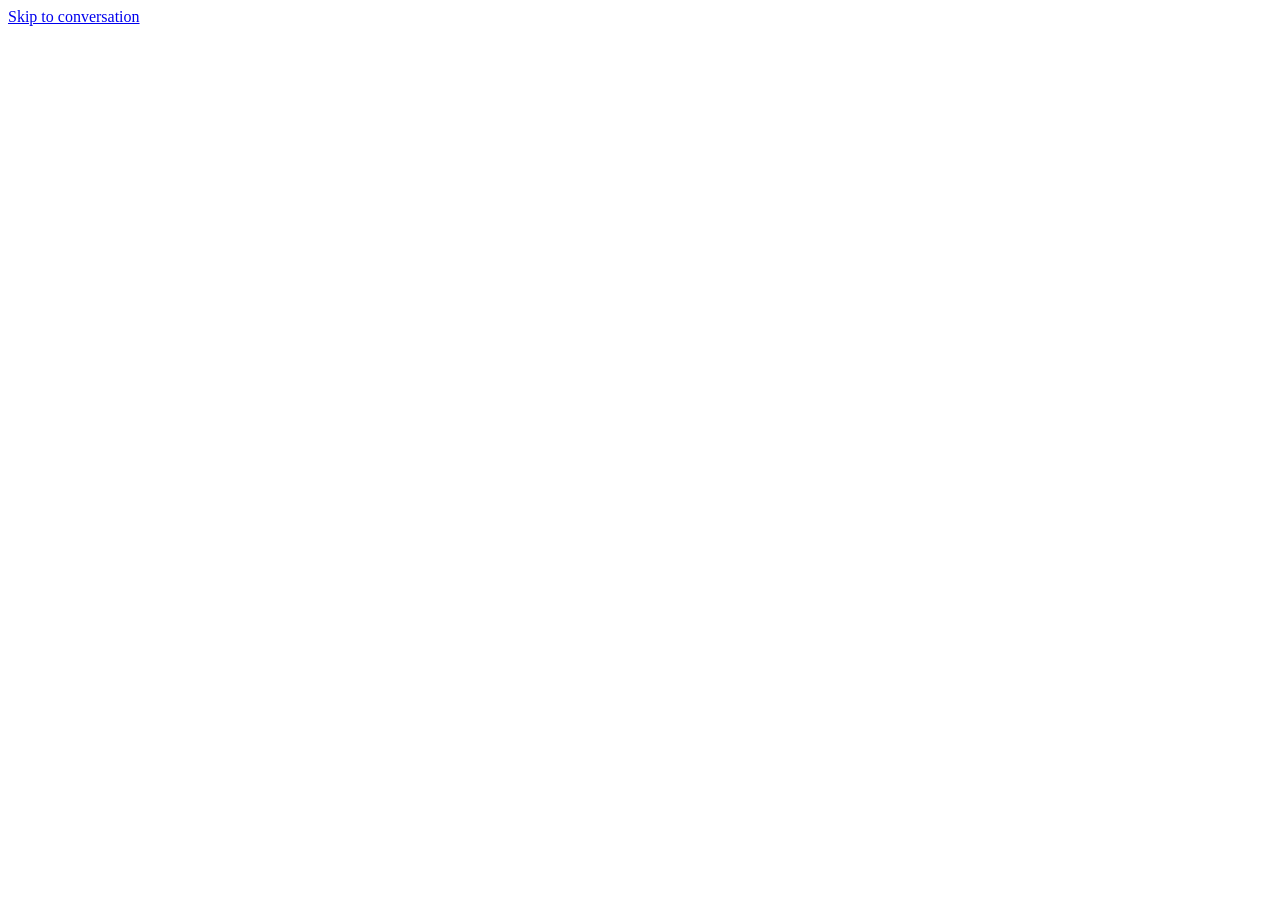
==== outputs/relay/index.html @ ac0ee779 "Each project can have its own Chief: it plans the group's work, checks its results and handles its a" ====
<!doctype html>
<html lang="en">
  <head>
    <meta charset="UTF-8" />
    <meta name="viewport" content="width=device-width, initial-scale=1.0" />
    <meta name="theme-color" content="#fbfbfc" />
    <meta name="description" content="Buddy — simple conversations with your personal AI team." />
    <title>Buddy · Chats</title>
    <link rel="icon" type="image/svg+xml" href="assets/buddy-logo.svg" />
    <script>try{var a=localStorage.getItem('buddy.appearance');document.documentElement.dataset.theme=a==='dark'||a==='system'&&matchMedia('(prefers-color-scheme: dark)').matches?'dark':'light';}catch(e){}</script>
    <link rel="stylesheet" href="styles.css" />
    <link rel="stylesheet" href="agent-config.css" />
    <link rel="stylesheet" href="buddy-brand.css" />
    <script src="buddy-brands.js" defer></script>
    <script src="agent-team.js" defer></script>
    <link rel="stylesheet" href="buddy-chat.css" />
    <script src="buddy-chat.js" defer></script>
    <link rel="stylesheet" href="buddy-mentions.css" />
    <script src="buddy-mentions.js" defer></script>
    <script src="vendor/marked.umd.js" defer></script>
    <script src="vendor/purify.min.js" defer></script>
    <script src="buddy-markdown.js" defer></script>
    <script src="buddy-documents.js" defer></script>
    <script src="buddy-files.js" defer></script>
    <link rel="stylesheet" href="buddy-onboarding.css" />
    <link rel="stylesheet" href="buddy-agent-setup.css" />
    <script src="buddy-agent-setup.js" defer></script>
    <script src="buddy-onboarding.js" defer></script>
    <script src="buddy-proposals.js" defer></script>
    <link rel="stylesheet" href="buddy-actions.css" />
    <script src="buddy-actions.js" defer></script>
    <script src="buddy-figures.js" defer></script>
    <script src="buddy-field-play.js" defer></script>
    <script src="buddy-figure-modes.js" defer></script>
    <script src="buddy-theme.js" defer></script>
    <script src="app.js" defer></script>
    <link rel="stylesheet" href="buddy-connections.css" />
    <script src="buddy-connections.js" defer></script>
    <link rel="stylesheet" href="buddy-files.css" />
    <script src="buddy-computer.js" defer></script>
    <link rel="stylesheet" href="buddy-worker.css" />
    <script src="buddy-worker.js" defer></script>
    <link rel="stylesheet" href="buddy-signin.css" />
    <script src="buddy-signin.js" defer></script>
    <link rel="stylesheet" href="buddy-folder-access.css" />
    <script src="buddy-folder-access.js" defer></script>
    <script src="buddy-website-signins.js" defer></script>
    <script src="buddy-services.js" defer></script>
    <script src="buddy-plan.js" defer></script>
    <script src="buddy-drop-events.js" defer></script>
    <script src="buddy-file-links.js" defer></script>
    <link rel="stylesheet" href="buddy-providers.css" />
    <script src="buddy-providers.js" defer></script>
    <link rel="stylesheet" href="buddy-brands.css" />
    <link rel="stylesheet" href="buddy-models.css" />
    <script src="buddy-models.js" defer></script>
    <link rel="stylesheet" href="buddy-team-monitor.css" />
    <link rel="stylesheet" href="buddy-agent-messages.css" />
    <script src="buddy-agent-messages.js" defer></script>
    <script src="buddy-team-chat.js" defer></script>
    <script src="buddy-project-chief.js" defer></script>
    <link rel="stylesheet" href="buddy-activity.css" />
    <script src="buddy-activity.js" defer></script>
    <script src="buddy-chat-open.js" defer></script>
    <script src="buddy-sidebar-motion.js" defer></script>
    <script src="buddy-drawer-motion.js" defer></script>
    <script src="buddy-project-dock.js" defer></script>
    <script src="buddy-team-monitor.js" defer></script>
    <link rel="stylesheet" href="buddy-team-builder.css" />
    <script src="buddy-team-builder.js" defer></script>
    <link rel="stylesheet" href="buddy-agent-changes.css" />
    <script src="buddy-agent-changes.js" defer></script>
    <link rel="stylesheet" href="buddy-workspace.css" />
    <link rel="stylesheet" href="buddy-plan.css" />
    <script src="buddy-workspace.js" defer></script>
    <link rel="stylesheet" href="buddy-theme.css" />
    <link rel="stylesheet" href="buddy-sidebar-motion.css" />
    <link rel="stylesheet" href="buddy-field-play.css" />
    <link rel="stylesheet" href="buddy-drawer-motion.css" />
    <link rel="stylesheet" href="buddy-project-dock.css" />
    <link rel="stylesheet" href="buddy-window.css" />
  </head>
  <body>
    <a class="skip-link" href="#main">Skip to conversation</a>
    <div id="app"></div>
    <div id="modal-root"></div>
    <div id="onboarding-root"></div>
    <div id="toast" class="toast" role="status" aria-live="polite"></div>
  </body>
</html>
---- outputs/relay/buddy-activity.css ----
.activity-nav{position:relative}.activity-nav>[data-activity-count]{position:absolute;top:0;right:-1px;min-width:15px;height:15px;padding:0 3px;display:grid;place-items:center;border-radius:10px;background:var(--ink);color:var(--on-ink);font-size:9px;font-weight:600}.activity-nav>[data-activity-count].has-needs{background:var(--warn)}.activity-nav>[hidden]{display:none}.chat-activity-badge{display:inline-flex;flex-shrink:0}.activity-dot{display:inline-grid;place-items:center;min-width:16px;height:16px;border-radius:9px;font-size:9px;color:var(--on-ink);padding:0 4px}.activity-dot.needs{background:var(--warn)}.activity-dot.finished{background:var(--ink)}.activity-dot .icon{width:11px;height:11px}.hidden-agents{margin-top:12px;border-top:1px solid var(--line);padding-top:8px}.hidden-agents>summary{display:flex;align-items:center;gap:7px;cursor:pointer;list-style:none;padding:11px 13px;font-size:12px;color:var(--text2)}.hidden-agents>summary::-webkit-details-marker{display:none}.hidden-agents>summary>.icon{margin-left:auto;width:14px;height:14px}.hidden-agents[open]>summary>.icon{transform:rotate(180deg)}[data-hidden-attention]{font-size:10px;color:var(--warn);margin-left:auto}.hidden-agents .chat-row{opacity:.85}.hidden-agents .chat-row.selected{opacity:1}.activity-tabs{display:flex;gap:8px;border-bottom:1px solid var(--line);margin-bottom:15px;padding-bottom:12px}.activity-tabs button{flex:1;text-align:center;padding:10px 8px;border-radius:9px;font-size:12px;color:var(--text2)}.activity-tabs button[aria-selected=true]{background:var(--soft);color:var(--text1)}.activity-tabs span{font-size:10px;margin-left:4px}.activity-item{display:flex;align-items:flex-start;width:100%;gap:10px;text-align:left;border-bottom:1px solid var(--line);padding:15px 3px}.activity-item>span:first-child{width:30px;flex-shrink:0}.activity-item .avatar,.activity-item .group-avatar{width:28px;height:28px}.activity-item>span:nth-child(2){flex:1;min-width:0}.activity-item strong{display:block;overflow-wrap:anywhere;font-size:13px;font-weight:500;line-height:1.5}.activity-item.unread strong{font-weight:650}.activity-item small{display:block;font-size:10px;color:var(--text2);margin-top:4px;line-height:1.5}.activity-item>.icon{width:14px;height:14px;margin-top:6px;flex-shrink:0;color:var(--text3)}.activity-caption{display:inline-block;font-size:10px;margin-top:7px}.activity-caption.needs{color:var(--warn)}.activity-caption.finished{color:var(--ok)}.activity-item:hover{background:var(--bg)}.activity-read-all{display:block;margin:0 0 8px auto}

.team-chat-assignment{margin:14px 0;color:var(--text2);font-size:11px}.team-chat-assignment summary{display:flex;align-items:center;gap:7px;cursor:pointer;list-style:none}.team-chat-assignment summary::-webkit-details-marker{display:none}.team-chat-assignment .avatar{width:24px;height:24px}.team-chat-assignment time{font-size:10px;margin-left:auto}.team-chat-assignment .reply-markdown{padding:10px 0 0 31px;font-size:12px}.team-chat-author{display:flex;gap:7px;align-items:baseline;flex-wrap:wrap;margin-bottom:7px;font-size:12px}.team-chat-author span{font-size:10px;color:var(--text2)}.team-chat-contribution .reply-markdown{font-size:13px;line-height:1.6}.team-chat-contribution .reply-markdown>:first-child{margin-top:0}.team-chat-contribution .bot-bubble{background:var(--soft)}.team-chat-contribution.is-error .bot-bubble{border:1px solid var(--warn-line)}.team-chat-contribution time{display:block;font-size:10px;color:var(--text2);margin-top:8px}

.activity-entry{border-bottom:1px solid var(--line);padding:5px 0 13px}.activity-entry>.activity-item{border:0;padding-bottom:7px}.activity-description{display:block;margin-top:6px;font-size:12px;line-height:1.6;color:var(--text1);overflow-wrap:anywhere}.activity-entry-footer{display:flex;align-items:center;justify-content:space-between;gap:10px;padding:0 3px 0 43px;font-size:10px;color:var(--text2)}.activity-entry-footer button{font-size:11px;padding:6px 0}.activity-toolbar{margin-bottom:10px}.activity-toolbar p{font-size:11px;line-height:1.6;color:var(--text2);margin:0 0 9px}.activity-toolbar>button{display:block;margin-left:auto}

.activity-entry-actions,.activity-toolbar-actions{display:inline-flex;gap:14px;flex-wrap:wrap}

/* Nothing needs the person, but finished work is unread: a dot, no number. */
.activity-nav>[data-activity-count].only-finished{min-width:8px;width:8px;height:8px;padding:0;top:4px;right:3px}
.team-chat-agent-message .bot-bubble{background:transparent;border:1px solid var(--line)}.team-chat-agent-message.is-sent-back .bot-bubble{border-color:var(--warn-line)}.team-chat-more summary{cursor:pointer;font-size:11px;color:var(--text2);margin-top:4px}
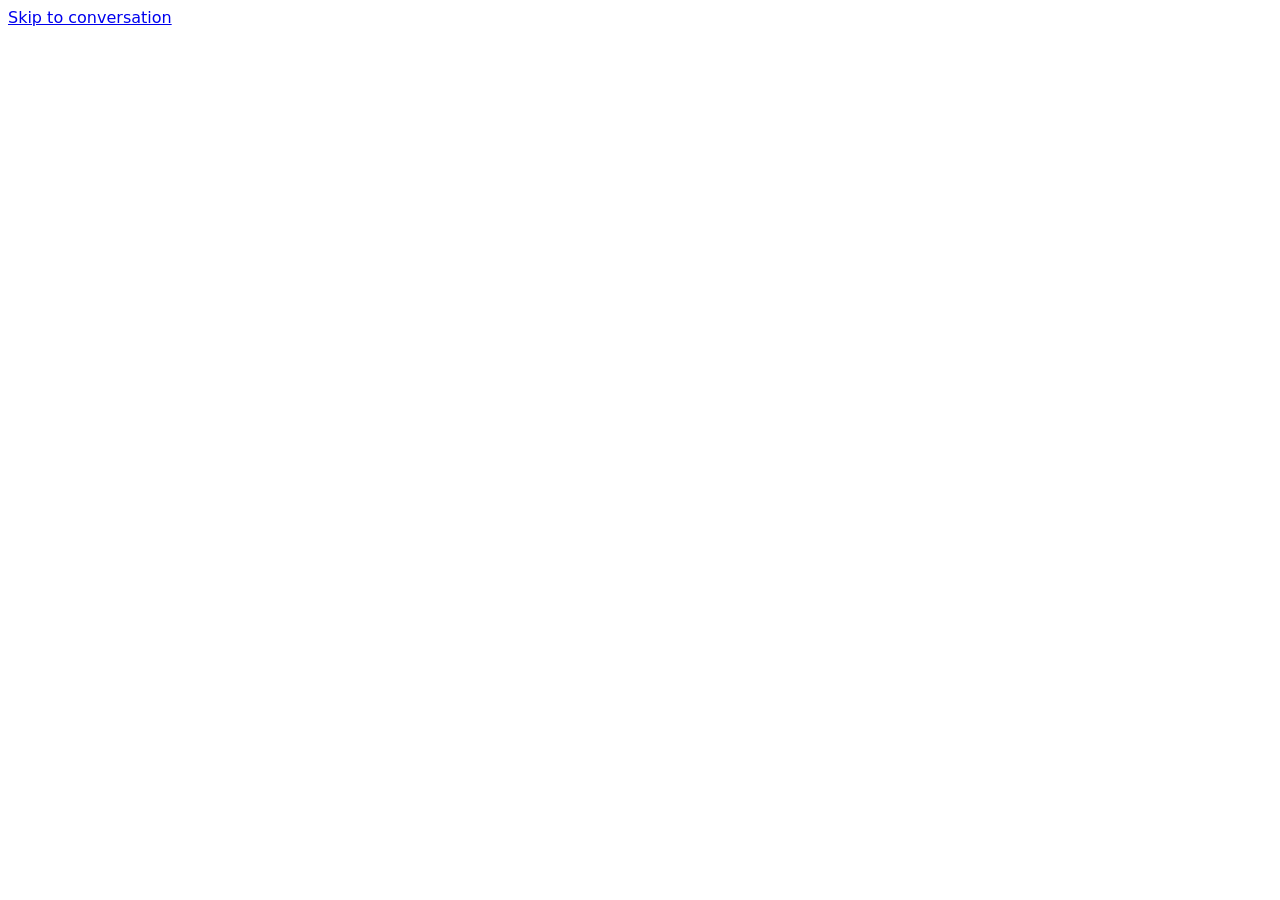
==== commit c4403b2c: "Light mode is white with neutral greys instead of shades of off-white The user chose "All white" on " ====
--- a/outputs/relay/index.html
+++ b/outputs/relay/index.html
@@ -3,7 +3,7 @@
   <head>
     <meta charset="UTF-8" />
     <meta name="viewport" content="width=device-width, initial-scale=1.0" />
-    <meta name="theme-color" content="#fbfbfc" />
+    <meta name="theme-color" content="#ffffff" />
     <meta name="description" content="Buddy — simple conversations with your personal AI team." />
     <title>Buddy · Chats</title>
     <link rel="icon" type="image/svg+xml" href="assets/buddy-logo.svg" />
@@ -79,6 +79,7 @@
     <link rel="stylesheet" href="buddy-drawer-motion.css" />
     <link rel="stylesheet" href="buddy-project-dock.css" />
     <link rel="stylesheet" href="buddy-window.css" />
+    <link rel="stylesheet" href="buddy-look.css" />
   </head>
   <body>
     <a class="skip-link" href="#main">Skip to conversation</a>
--- a/outputs/relay/buddy-plan.css
+++ b/outputs/relay/buddy-plan.css
@@ -0,0 +1,139 @@
+/* The plan strip above the composer, and the "not picked up yet" line in Notifications. Colours come from the theme tokens, so light and dark match. */
+.plan-strip{margin:0 0 10px;border:1px solid var(--line);border-radius:var(--radius-row,14px);background:var(--card);color:var(--text);font-size:13px;overflow:hidden}
+.plan-strip-head{display:flex;align-items:center;gap:10px;width:100%;min-height:40px;margin:0;padding:9px 12px 9px 14px;border:0;background:transparent;color:inherit;text-align:left;font:inherit}
+.plan-strip-head:hover{background:var(--soft)}
+.plan-strip-head:focus-visible{outline:2px solid var(--line-strong);outline-offset:-2px}
+.plan-banner{flex:1;min-width:0;line-height:1.4;font-weight:500;color:var(--text);overflow-wrap:anywhere;display:-webkit-box;-webkit-box-orient:vertical;-webkit-line-clamp:2;overflow:hidden}
+.plan-strip.open .plan-banner{display:block;-webkit-line-clamp:unset}
+.plan-strip-head .icon{flex-shrink:0;width:16px;height:16px;margin:0;color:var(--text3);transition:transform .18s ease}
+.plan-strip.open .plan-strip-head .icon{transform:rotate(180deg)}
+.plan-dot{flex-shrink:0;width:8px;height:8px;border-radius:50%;background:var(--text4)}
+.plan-strip.tone-working .plan-dot,.plan-strip.tone-done .plan-dot{background:var(--ok)}
+.plan-strip.tone-needs .plan-dot{background:var(--warn)}
+.plan-strip.tone-review .plan-dot{background:var(--info)}
+.plan-strip.tone-ready .plan-dot{background:var(--ink)}
+@media (prefers-reduced-motion:no-preference){.plan-strip.tone-working .plan-dot{animation:plan-dot 2.4s ease-in-out infinite}}
+@keyframes plan-dot{0%,100%{opacity:1}50%{opacity:.35}}
+.plan-strip-body{max-height:min(48vh,420px);overflow:auto;padding:2px 14px 14px;border-top:1px solid var(--line)}
+.plan-strip-body[hidden]{display:none}
+.plan-error{margin:0;padding:0 14px 10px 32px;color:var(--danger);font-size:12px;line-height:1.5;overflow-wrap:anywhere}
+.plan-offline{margin:10px 0 0;color:var(--warn);font-size:12px}
+.plan-objective{margin:10px 0 0;color:var(--text1);line-height:1.5;overflow-wrap:anywhere}
+.plan-objective span,.plan-done-when>span{display:block;margin-bottom:2px;font:400 10.5px var(--mono);letter-spacing:.04em;text-transform:uppercase;color:var(--text3)}
+.plan-needs{margin-top:8px;font-size:12px;color:var(--warn);text-decoration:underline;text-underline-offset:3px}
+.plan-stages{list-style:none;margin:10px 0 0;padding:0;display:grid;gap:8px}
+.plan-stage{padding:10px 12px;border-radius:12px;background:var(--soft)}
+.plan-stage-head{display:flex;align-items:flex-start;justify-content:space-between;gap:8px}
+.plan-stage-head strong{font-size:13px;font-weight:600;color:var(--text);overflow-wrap:anywhere}
+.plan-stage-goal{margin:5px 0 0;color:var(--text1);line-height:1.5;overflow-wrap:anywhere}
+.plan-done-when{margin-top:7px;font-size:12px;color:var(--text2);line-height:1.5}
+.plan-done-when ul{margin:0;padding-left:17px;overflow-wrap:anywhere}
+.plan-chip{flex-shrink:0;padding:2px 8px;border:1px solid var(--line);border-radius:999px;background:var(--card);color:var(--text2);font:400 10.5px var(--mono);white-space:nowrap}
+.plan-chip.working,.plan-chip.done{color:var(--ok);background:var(--ok-bg);border-color:transparent}
+.plan-chip.needs,.plan-chip.retry{color:var(--warn);background:var(--warn-bg);border-color:transparent}
+.plan-chip.review{color:var(--info);background:var(--info-bg);border-color:transparent}
+.plan-chip.ready{color:var(--text1)}
+.plan-chip.idle{color:var(--text3)}
+.plan-tasks{list-style:none;margin:8px 0 0;padding:0;display:grid;gap:2px}
+.plan-task{display:flex;align-items:center;gap:8px;min-height:34px}
+.plan-avatar{flex-shrink:0;display:inline-flex;width:24px;height:24px}
+.plan-task-copy{flex:1;min-width:0;display:flex;flex-direction:column;line-height:1.35}
+.plan-task-title{color:var(--text);overflow-wrap:anywhere}
+.plan-task-copy small{font-size:11px;color:var(--text3)}
+.plan-stage-actions{display:flex;flex-wrap:wrap;align-items:center;gap:8px 14px;margin-top:10px}
+.plan-stage-actions .small-link{font-size:12px;color:var(--text2);text-decoration:underline;text-decoration-color:var(--line-strong);text-underline-offset:3px}
+.plan-strip .plan-authorize{min-height:34px;padding:7px 14px;font-size:12.5px;border-radius:var(--radius-input,11px)}
+.plan-actions{display:flex;flex-wrap:wrap;align-items:center;gap:8px 12px;margin-top:12px}
+.plan-actions p{flex:1 1 220px;margin:0;color:var(--text2);font-size:12px;line-height:1.5}
+.plan-actions .border-button{min-height:34px;padding:7px 14px;font-size:12.5px}
+.plan-strip button:disabled{opacity:.5;cursor:default}
+/* Docked in the project panel beside the chat: the same strip, always open, without its card. Its first line is the live status, and the panel
+   scrolls it as a whole. */
+.plan-strip.docked{margin:0;border:0;border-radius:0;background:transparent;overflow:visible}
+.plan-strip.docked .plan-strip-head{min-height:0;padding:0 0 4px;cursor:default;align-items:flex-start}
+.plan-strip.docked .plan-strip-head:hover{background:transparent}
+.plan-strip.docked .plan-dot{margin-top:6px}
+.plan-strip.docked .plan-banner{display:block;-webkit-line-clamp:unset;font-size:13.5px}
+.plan-strip.docked .plan-strip-body{max-height:none;overflow:visible;padding:0;border-top:0}
+.plan-strip.docked .plan-error{padding:4px 0 6px 18px}
+.plan-strip.docked .plan-objective{margin-top:12px}
+.activity-note{display:block;margin-top:5px;font-size:11.5px;line-height:1.5;color:var(--warn)}
+
+/* Plan notices in the chat: a stage report, a decision, a stuck notice as cards, an authorization as one line. The card is the message, so the
+   bubble around it steps back. */
+.plan-card-message .bot-bubble{width:min(100%,640px);max-width:calc(100% - 35px);padding:0;background:transparent;border:0;box-shadow:none}
+.plan-card-message .bot-bubble>time{display:block;margin-top:6px}
+.plan-card-message .team-chat-author{margin-bottom:6px}
+.plan-card{display:flex;flex-direction:column;gap:12px;padding:16px 18px;border:1px solid var(--line);border-radius:var(--radius-card,18px);background:var(--card);color:var(--text);font-size:13.5px;line-height:1.5}
+.plan-card h3{margin:0;font-size:15.5px;line-height:1.35;font-weight:600;color:var(--text);overflow-wrap:anywhere}
+.plan-card p{margin:0;overflow-wrap:anywhere}
+.plan-card-head{display:flex;align-items:flex-start;gap:10px}
+.plan-card-head h3{flex:1;min-width:0}
+.plan-card-label{display:block;margin-bottom:4px;font:500 11.5px var(--sans);color:var(--text2)}
+.plan-card-summary{color:var(--text1)}
+.plan-card-rows{display:grid;grid-template-columns:minmax(80px,auto) minmax(0,1fr);gap:8px 14px;margin:0}
+.plan-card-rows dt{color:var(--text2);font-weight:500}
+.plan-card-rows dd{margin:0;color:var(--text1);overflow-wrap:anywhere}
+.plan-card-prose{color:var(--text1)}
+.plan-card-criteria{list-style:none;margin:0;padding:0;display:grid;gap:6px}
+.plan-card-criteria li{display:flex;align-items:flex-start;gap:8px;color:var(--text1);overflow-wrap:anywhere}
+.plan-card-check{flex-shrink:0;width:16px;height:16px;margin-top:2px;color:var(--ok)}
+.plan-card-open{flex-shrink:0;width:12px;height:12px;margin:4px 2px 0;border:1.5px solid var(--line-strong);border-radius:50%}
+.plan-card-files .saved-file-cards{margin-top:0}
+.plan-card-foot{display:flex;flex-wrap:wrap;align-items:center;gap:8px 12px;margin:4px -18px -16px;padding:12px 18px;border-top:1px solid var(--line);background:var(--soft);border-radius:0 0 var(--radius-card,18px) var(--radius-card,18px)}
+.plan-card-next{flex:1 1 220px;min-width:0;color:var(--text1);overflow-wrap:anywhere}
+.plan-card-next>span,.plan-card-note{color:var(--text2)}
+.plan-card-note{flex:1 1 200px;font-size:12.5px}
+.plan-card-settled{display:inline-flex;align-items:center;gap:6px;color:var(--ok);font-weight:500}
+.plan-card-answer{flex-basis:100%;color:var(--text1);overflow-wrap:anywhere}
+.plan-card-actions{display:flex;flex-wrap:wrap;gap:8px}
+.plan-card .primary-button,.plan-card .border-button{min-height:38px;padding:8px 16px;font-size:13px;font-weight:600}
+.plan-card .border-button{display:inline-flex;font-weight:500;color:var(--text)}
+.plan-card .small-link{min-height:38px;padding:0 6px;font-size:13px;color:var(--text1);text-decoration:underline;text-underline-offset:3px}
+.plan-card button:disabled{opacity:.5;cursor:default}
+.plan-card-badge{align-self:flex-start;display:inline-flex;align-items:center;gap:6px;padding:3px 10px;border-radius:999px;background:var(--soft);color:var(--text2);font-size:12px;font-weight:600}
+.plan-card-decision.open,.plan-card-stuck{border-color:var(--warn-line)}
+.plan-card-decision.open .plan-card-badge,.plan-card-stuck .plan-card-badge{background:var(--warn-bg);color:var(--warn)}
+.plan-card-decision.open .plan-card-badge::before,.plan-card-stuck .plan-card-badge::before{content:"";width:6px;height:6px;border-radius:50%;background:currentColor}
+.plan-card-context{color:var(--text1)}
+.plan-card-more>summary{cursor:pointer;width:max-content;color:var(--text2);font-size:12.5px;font-weight:500}
+.plan-card-more[open]>summary{margin-bottom:8px}
+.plan-card-advice{padding:12px 14px;border:1px solid var(--line);border-radius:var(--radius-row,14px)}
+.plan-card-advice p{color:var(--text)}
+.plan-card-reply{display:flex;flex-direction:column;gap:8px}
+.plan-card-reply textarea{width:100%;box-sizing:border-box;padding:10px 12px;border:1px solid var(--line-strong);border-radius:var(--radius-input,11px);background:var(--card);color:var(--text);font:inherit;resize:vertical}
+.plan-card-reply .primary-button{align-self:flex-start}
+.plan-status-line{display:flex;justify-content:center;margin:14px auto;max-width:560px;color:var(--text2);font-size:12.5px;line-height:1.5;text-align:center}
+.plan-status-line p{margin:0}
+.plan-status-line .plan-dot{display:inline-block;vertical-align:1px;margin-right:8px}
+.plan-status-line strong{color:var(--text1);font-weight:600}
+.plan-status-line time{margin-left:8px;font:400 11px var(--mono);color:var(--text2)}
+.plan-status-line .plan-dot{background:var(--ink)}
+@media (max-width:680px){
+  .plan-strip-head{min-height:44px;padding:10px 12px}
+  .plan-strip-body{max-height:50vh;padding:2px 12px 12px}
+  .plan-strip .plan-authorize,.plan-actions .border-button{min-height:44px}
+  .plan-stage-actions .small-link{min-height:44px}
+  .plan-card .primary-button,.plan-card .border-button,.plan-card .small-link{min-height:44px}
+  .plan-card-message .bot-bubble{max-width:calc(100% - 28px)}
+}
+
+/* Plan notices as short chat messages: the person asked for a Slack-like group chat, easygoing and minimal, with details at request. A stage
+   report and a question are a bubble like any agent's, one line and its buttons, the rest under Details; a stuck notice is one status line. */
+.plan-card-compact{gap:8px;padding:10px 14px;border-color:transparent;border-radius:20px 20px 20px 6px;background:var(--bubble,var(--soft));font-size:15px;line-height:1.45}
+.plan-card-compact.plan-card-decision.open{background:var(--card);border-color:var(--warn-line)}
+.plan-card-line{margin:0;overflow-wrap:anywhere}
+.plan-card-line .plan-card-badge{display:inline-flex;margin-right:4px;vertical-align:1px}
+.plan-card-suggest{margin:0;font-size:13.5px;color:var(--text1)}
+.plan-card-row{display:flex;flex-wrap:wrap;align-items:center;gap:8px 12px}
+.plan-card-compact .plan-card-more[open]{flex-basis:100%}
+.plan-card-compact .plan-card-more>summary{display:inline-flex;align-items:center;min-height:30px;padding:4px 12px;border:1px solid var(--line-strong);border-radius:999px;color:var(--text1);font-size:12.5px;list-style:none}
+.plan-card-compact .plan-card-more>summary::-webkit-details-marker{display:none}
+.plan-card-compact .plan-card-more[open]>summary{margin-bottom:0}
+.plan-card-more-body{display:flex;flex-direction:column;gap:12px;margin-top:10px}
+.plan-card-compact .primary-button,.plan-card-compact .border-button{min-height:32px;padding:5px 14px;font-size:12.5px}
+.plan-card-compact .plan-card-note{flex:0 1 auto}
+.plan-status-line.is-stuck .plan-dot{background:var(--warn)}
+.plan-stuck-mark{color:var(--warn);font-weight:600}
+.plan-status-line .small-link{padding:0 4px;font:inherit;color:var(--text1);text-decoration:underline;text-underline-offset:3px;background:none;border:0;cursor:pointer}
+.plan-status-line.is-stuck{max-width:760px}
--- a/outputs/relay/buddy-look.css
+++ b/outputs/relay/buddy-look.css
@@ -0,0 +1,64 @@
+/* Buddy's look, chosen by the person on 24 Oct (design canvas "Buddy fonts and message boxes", option A · Bubbles): the Mac's own font,
+   San Francisco, for everything but the Buddy wordmark, and chats as bubbles, the agents' in soft grey and the person's in black, each with a
+   tail corner. Loaded after every other stylesheet, so it overrides buddy-theme.css without touching it. */
+:root{
+  --sans:-apple-system,BlinkMacSystemFont,"SF Pro Text","SF Pro",system-ui,sans-serif;
+  /* Times and small labels used Geist Mono, which read like code; they take San Francisco with even-width digits. Code itself keeps its own
+     monospace font (buddy-chat.css). */
+  --mono:var(--sans);
+  --bubble:#f0f0f0;
+  font-family:var(--sans);
+  /* Light mode is white, with neutral greys, rather than shades of off-white (chosen by the person on 27 Oct, design canvas "Buddy light
+     mode: white", option All white). Dark mode keeps its own colours: buddy-theme.css sets them on :root[data-theme=dark], which wins. */
+  --bg:#ffffff;--side:#ffffff;--card:#ffffff;--soft:#f5f5f5;--hover:#f0f0f0;--track:#e6e6e6;
+  --text:#111111;--text1:#333333;--text2:#5f5f5f;--text3:#888888;--text4:#969696;--text5:#a0a0a0;
+  --ink:#111111;
+  --line:rgba(0,0,0,.09);--line-strong:rgba(0,0,0,.18);--scrim:rgba(0,0,0,.18);--disabled:#d0d0d0;
+}
+:root[data-theme=dark]{--bubble:#2a2a28}
+body{font-family:var(--sans);letter-spacing:normal}
+time,.date-divider,.chat-row-top time,.reply-status{font-variant-numeric:tabular-nums}
+
+/* The wordmark stays as it was. */
+.sidebar-header .buddy-brand h2,.buddy-brand h2{font-family:Geist,-apple-system,BlinkMacSystemFont,system-ui,sans-serif;letter-spacing:-.045em}
+
+/* ---- bubbles ---- */
+.bot-bubble,.user-bubble{font-size:15px;line-height:1.45;padding:9px 14px 8px}
+.bot-bubble{background:var(--bubble);border-color:transparent;border-radius:20px 20px 20px 6px;color:var(--text)}
+.user-bubble{border-radius:20px 20px 6px 20px}
+.bot-bubble .reply-content{line-height:1.5}
+/* Bubbles stay a comfortable reading width, as in Messages; a long reply wraps instead of spanning the window. */
+.bot-bubble:has(.reply-content){max-width:min(100%,640px)}
+.user-bubble{max-width:min(76%,520px)}
+.bot-bubble .reply-status{margin-top:6px}
+.bot-bubble time,.user-bubble time{font:400 11px var(--sans)}
+.date-divider{font:500 11.5px var(--sans)}
+.reply-status{font-size:11.5px}
+/* Code and quotes inside a grey bubble keep a visible ground. */
+.bot-bubble .reply-content code{background:rgb(var(--veil-rgb) / .6)}
+.bot-bubble .reply-content pre{background:rgb(var(--veil-rgb) / .6)}
+
+/* What a message offers (View task, Review task, Details) is a small pill under its text, not an underlined link. */
+.bot-bubble .routine-result-link{display:inline-flex;width:max-content;max-width:100%;min-height:30px;margin-top:8px;padding:4px 12px;border:1px solid var(--line-strong);border-radius:999px;color:var(--text1);font-size:12.5px;text-decoration:none}
+.bot-bubble .routine-result-link:hover{color:var(--text);background:rgb(var(--veil-rgb) / .5);text-decoration:none}
+.bot-bubble .team-update-evidence{margin-top:8px;font-size:12.5px}
+/* Closed, Details sits beside View task on one line; opened, it takes the bubble's width for what it shows. */
+.bot-bubble .team-update-evidence:not([open]){display:inline-block;margin-right:6px;vertical-align:top}
+.bot-bubble .team-update-evidence>summary{display:inline-flex;align-items:center;gap:6px;min-height:30px;padding:4px 12px;border:1px solid var(--line-strong);border-radius:999px;color:var(--text1);list-style:none}
+.bot-bubble .team-update-evidence>summary::-webkit-details-marker{display:none}
+.bot-bubble .team-update-evidence>summary::after{content:"";width:5px;height:5px;margin-top:-3px;border-right:1.5px solid currentColor;border-bottom:1.5px solid currentColor;transform:rotate(45deg)}
+.bot-bubble .team-update-evidence[open]>summary::after{margin-top:2px;transform:rotate(-135deg)}
+.bot-bubble .team-update-evidence>summary:hover{color:var(--text);background:rgb(var(--veil-rgb) / .5)}
+.bot-bubble .team-update-evidence[open]>.reply-markdown{margin-top:8px}
+
+/* "3 messages with Chief" between bubbles is a quiet chip. */
+.agent-messages-link{background:var(--soft);border-radius:999px}
+
+/* Agents talking to each other in a group chat read like any agent's message: a grey bubble, the "@name" line, the rest a click away. */
+.team-chat-agent-message .bot-bubble{background:var(--bubble);border-color:transparent}
+.team-chat-agent-message.is-sent-back .bot-bubble{box-shadow:inset 0 0 0 1px var(--warn-line)}
+.team-chat-line p{margin:0}
+.team-chat-agent-message .team-chat-more>summary{display:inline-flex;align-items:center;min-height:28px;margin-top:6px;padding:3px 11px;border:1px solid var(--line-strong);border-radius:999px;color:var(--text1);font-size:12px;list-style:none;cursor:pointer}
+.team-chat-agent-message .team-chat-more>summary::-webkit-details-marker{display:none}
+.team-chat-agent-message .team-chat-more[open]>.reply-markdown{margin-top:8px}
+.team-chat-tag{margin-left:8px;font-size:11.5px;font-weight:500;color:var(--ok)}.team-chat-tag.is-back{color:var(--warn)}
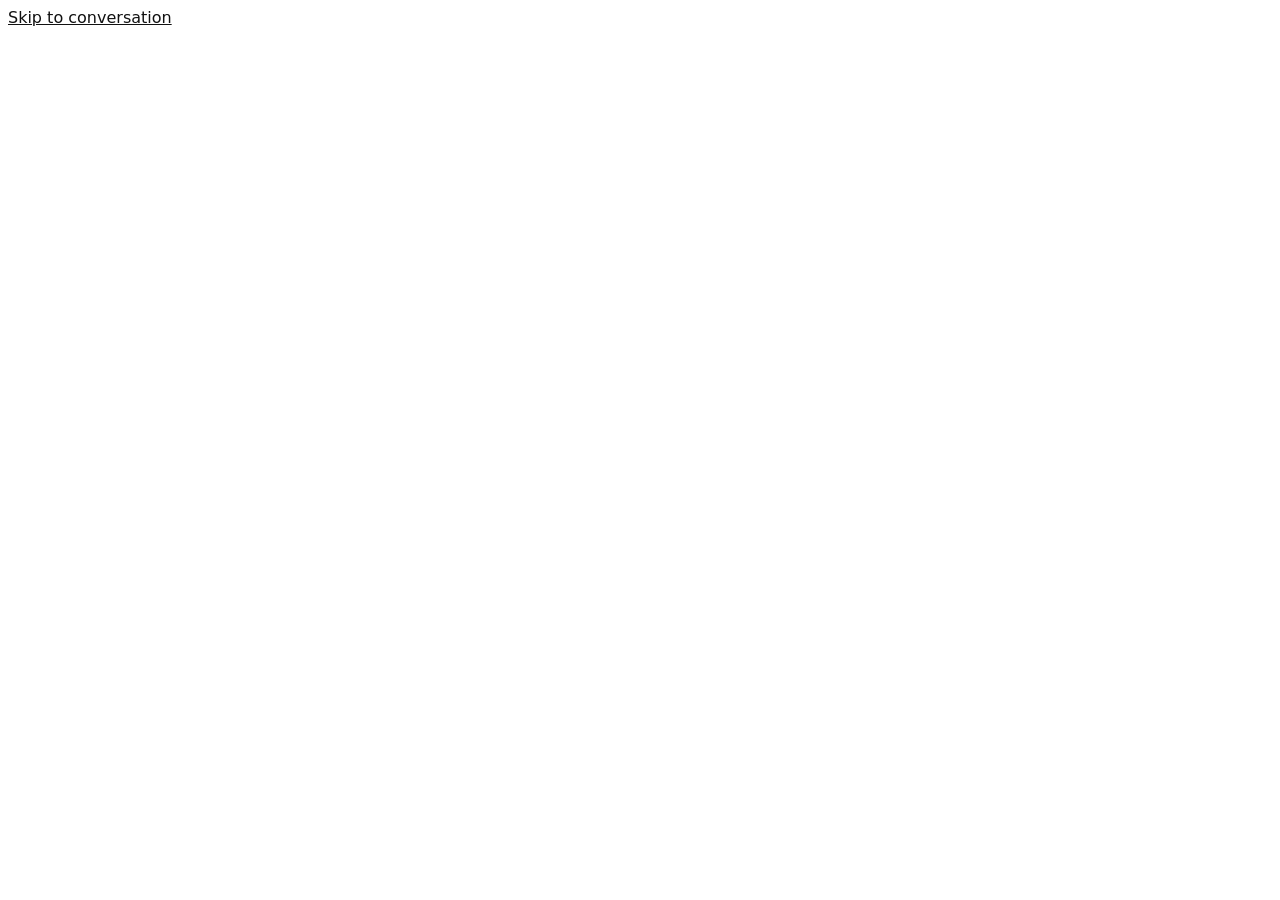
==== commit d8d081c3: "Agents show their work with reply blocks: tables, charts, key numbers, comparisons, timelines and fi" ====
--- a/outputs/relay/index.html
+++ b/outputs/relay/index.html
@@ -15,6 +15,8 @@
     <script src="agent-team.js" defer></script>
     <link rel="stylesheet" href="buddy-chat.css" />
     <script src="buddy-chat.js" defer></script>
+    <link rel="stylesheet" href="buddy-blocks.css" />
+    <script src="buddy-blocks.js" defer></script>
     <link rel="stylesheet" href="buddy-mentions.css" />
     <script src="buddy-mentions.js" defer></script>
     <script src="vendor/marked.umd.js" defer></script>
@@ -32,6 +34,8 @@
     <script src="buddy-figures.js" defer></script>
     <script src="buddy-field-play.js" defer></script>
     <script src="buddy-figure-modes.js" defer></script>
+    <script src="buddy-fold-figure.js" defer></script>
+    <script src="buddy-fold-agents.js" defer></script>
     <script src="buddy-theme.js" defer></script>
     <script src="app.js" defer></script>
     <link rel="stylesheet" href="buddy-connections.css" />
@@ -61,6 +65,8 @@
     <script src="buddy-project-chief.js" defer></script>
     <link rel="stylesheet" href="buddy-activity.css" />
     <script src="buddy-activity.js" defer></script>
+    <link rel="stylesheet" href="buddy-new-menu.css" />
+    <script src="buddy-new-menu.js" defer></script>
     <script src="buddy-chat-open.js" defer></script>
     <script src="buddy-sidebar-motion.js" defer></script>
     <script src="buddy-drawer-motion.js" defer></script>
--- a/outputs/relay/buddy-blocks.css
+++ b/outputs/relay/buddy-blocks.css
@@ -0,0 +1,100 @@
+/* Reply blocks (buddy-blocks.js), drawn inside the agent's bubble from Buddy's own tokens, so Light, Dark and phones need nothing of their own.
+   Every part keeps its own space, and an Ask block's main button sits at the bottom right. */
+.reply-blocks{display:flex;flex-direction:column;gap:10px;margin:10px 0 2px}
+.reply-block{background:var(--card);border:1px solid var(--line);border-radius:16px;padding:13px 14px 12px;display:flex;flex-direction:column;gap:10px;min-width:0;color:var(--text);font-size:13.5px;line-height:1.45}
+.reply-block .rb-title{margin:0;font-size:14px;font-weight:620;line-height:1.35}
+.reply-block .rb-source,.reply-block .rb-note{margin:0;font-size:11.5px;color:var(--text3)}
+.reply-block .rb-note .rb-file{font-size:11.5px}
+.rb-scroll{overflow-x:auto;margin:0 -2px;padding:0 2px}
+.rb-table{border-collapse:collapse;width:100%;font-size:13px;font-variant-numeric:tabular-nums}
+.rb-table th,.rb-table td{padding:7px 9px;border-bottom:1px solid var(--line);text-align:left;vertical-align:top}
+.rb-table thead th{font-size:11.5px;font-weight:600;color:var(--text3);white-space:nowrap}
+.rb-table tbody tr:last-child>*{border-bottom:0}
+.rb-table .rb-num{text-align:right;white-space:nowrap}
+.rb-table th button{all:unset;cursor:pointer;display:inline-flex;align-items:center;gap:4px}
+.rb-table th button:focus-visible{outline:2px solid var(--text2);outline-offset:2px;border-radius:3px}
+.rb-table th button::after{content:"";border-left:4px solid transparent;border-right:4px solid transparent;border-top:5px solid var(--text3);opacity:.35}
+.rb-table th button[aria-sort=ascending]::after{border-top:0;border-bottom:5px solid var(--text);opacity:1}
+.rb-table th button[aria-sort=descending]::after{border-top-color:var(--text);opacity:1}
+.rb-file,.rb-file-name{display:inline-flex;align-items:center;gap:6px;font:inherit;color:var(--text);max-width:100%;overflow-wrap:anywhere;text-align:left}
+.rb-file{border:0;background:none;padding:0;cursor:pointer;text-decoration:underline;text-decoration-color:var(--line-strong);text-underline-offset:2px}
+.rb-file:hover{text-decoration-color:var(--text2)}
+.rb-file-ico{width:11px;height:14px;border:1.5px solid var(--text3);border-radius:2px 5px 2px 2px;flex:none}
+/* A comparison gives each option at least 100px; narrower than that, it scrolls inside its own box. */
+.rb-compare{table-layout:fixed}
+.rb-compare.rb-cols-2{min-width:296px}.rb-compare.rb-cols-3{min-width:396px}.rb-compare.rb-cols-4{min-width:496px}
+.rb-compare thead th{font-size:13px;color:var(--text);font-weight:620;white-space:normal;vertical-align:bottom;overflow-wrap:anywhere}
+.rb-compare thead th small{display:block;font-weight:450;color:var(--text2);font-size:12px}
+.rb-compare tbody th{font-size:12px;color:var(--text3);font-weight:500;width:96px}
+.rb-compare td{white-space:normal;overflow-wrap:anywhere}
+.rb-compare .rb-picked{background:var(--soft)}
+.rb-pick{display:block;width:max-content;max-width:100%;margin-bottom:5px;font-size:11px;font-weight:600;color:var(--ok);background:var(--ok-bg);border-radius:999px;padding:2px 8px}
+.rb-why{margin:0;font-size:13px;color:var(--text2)}
+.rb-why strong{color:var(--text);font-weight:600}
+.rb-stats{display:grid;grid-template-columns:repeat(auto-fit,minmax(118px,1fr));gap:8px}
+.rb-stat{background:var(--soft);border-radius:12px;padding:10px 12px;display:flex;flex-direction:column;gap:2px;min-width:0}
+.rb-stat small{font-size:12px;color:var(--text2)}
+.rb-stat b{font-size:23px;line-height:1.15;font-weight:650;letter-spacing:-.02em;font-variant-numeric:tabular-nums;overflow-wrap:anywhere}
+.rb-stat b span{font-size:14px;font-weight:550;color:var(--text2);margin-left:2px}
+.rb-stat em{font-style:normal;font-size:11.5px;color:var(--text3)}
+.rb-stat.warn b{color:var(--warn)}.rb-stat.good b{color:var(--ok)}
+.rb-chart{display:block;width:100%;height:auto;overflow:visible}
+.rb-chart .rb-grid{stroke:var(--line);stroke-width:1}
+.rb-chart .rb-axis{stroke:var(--line-strong);stroke-width:1}
+.rb-chart .rb-tick{fill:var(--text3);font-size:11px;font-variant-numeric:tabular-nums}
+.rb-chart .rb-val{fill:var(--text);font-size:11px;font-weight:600;font-variant-numeric:tabular-nums}
+.rb-chart .rb-line{fill:none;stroke-width:2}
+.rb-chart .rb-bar.rb-s0,.rb-chart .rb-point.rb-s0{fill:var(--ink)}.rb-chart .rb-line.rb-s0{stroke:var(--ink)}
+.rb-chart .rb-bar.rb-s1,.rb-chart .rb-point.rb-s1{fill:var(--info)}.rb-chart .rb-line.rb-s1{stroke:var(--info)}
+.rb-chart .rb-bar.rb-s2,.rb-chart .rb-point.rb-s2{fill:var(--warn)}.rb-chart .rb-line.rb-s2{stroke:var(--warn)}
+.rb-chart .rb-bar.rb-s3,.rb-chart .rb-point.rb-s3{fill:var(--ok)}.rb-chart .rb-line.rb-s3{stroke:var(--ok)}
+.rb-legend{display:flex;flex-wrap:wrap;gap:12px;font-size:12px;color:var(--text2)}
+.rb-legend span{display:inline-flex;align-items:center;gap:6px}
+.rb-legend i{width:10px;height:10px;border-radius:3px}
+.rb-legend .rb-s0{background:var(--ink)}.rb-legend .rb-s1{background:var(--info)}.rb-legend .rb-s2{background:var(--warn)}.rb-legend .rb-s3{background:var(--ok)}
+.rb-timeline{list-style:none;margin:0;padding:0;display:flex;flex-direction:column}
+.rb-timeline li{display:grid;grid-template-columns:84px 12px minmax(0,1fr);gap:10px;align-items:start;padding:5px 0}
+.rb-timeline time{font-size:12.5px;color:var(--text2);font-variant-numeric:tabular-nums;padding-top:1px}
+.rb-timeline .rb-dot{width:10px;height:10px;border-radius:50%;margin-top:5px;border:2px solid var(--line-strong);background:var(--card)}
+.rb-timeline .done .rb-dot{background:var(--ok);border-color:var(--ok)}
+.rb-timeline .next .rb-dot{background:var(--warn);border-color:var(--warn)}
+.rb-timeline b{display:block;font-size:13.5px;font-weight:600}
+.rb-timeline .done b{color:var(--text2);font-weight:500}
+.rb-timeline div>span:not(.sr-only){display:block;font-size:12.5px;color:var(--text2)}
+.rb-files{display:flex;flex-direction:column}
+.rb-file-row{display:flex;align-items:center;justify-content:space-between;gap:10px;padding:8px 0;border-bottom:1px solid var(--line)}
+.rb-file-row:last-child{border-bottom:0}
+.rb-file-meta{display:flex;flex-direction:column;min-width:0}
+.rb-file-meta b{display:inline-flex;align-items:center;gap:7px;font-size:13.5px;font-weight:560;overflow-wrap:anywhere}
+.rb-file-meta small{font-size:12px;color:var(--text3);overflow-wrap:anywhere}
+.rb-mini{flex:none;border:1px solid var(--line);background:var(--card);color:var(--text);border-radius:9px;padding:4px 10px;font:inherit;font-size:12px;cursor:pointer}
+.rb-mini:hover{background:var(--hover)}
+.rb-missing{flex:none;font-size:12px;color:var(--warn)}
+.rb-ask{display:flex;flex-direction:column;gap:12px;margin:0}
+.rb-q{margin:0;font-size:14px;font-weight:600}
+.rb-opts{display:flex;flex-direction:column;gap:6px}
+.rb-opt{display:grid;grid-template-columns:18px minmax(0,1fr) auto;gap:10px;align-items:center;border:1px solid var(--line);border-radius:12px;padding:9px 11px;cursor:pointer;background:var(--card)}
+.rb-opt:hover{background:var(--soft)}
+.rb-opt:has(input:checked){border-color:var(--ink);box-shadow:inset 0 0 0 1px var(--ink)}
+.rb-opt:has(input:disabled){cursor:default}
+.rb-opt:has(input:disabled):hover{background:var(--card)}
+.rb-opt input{margin:0;width:16px;height:16px;accent-color:var(--ink)}
+.rb-opt b{display:block;font-size:13.5px;font-weight:580}
+.rb-opt small{display:block;font-size:12px;color:var(--text2)}
+.rb-suggest{font-size:11px;font-weight:600;color:var(--text2);background:var(--soft);border-radius:999px;padding:2px 8px;white-space:nowrap}
+.rb-other,.rb-field input:not([type=checkbox]),.rb-field select,.rb-field textarea{width:100%;min-width:0;border:1px solid var(--line-strong);border-radius:var(--radius-input,11px);padding:8px 10px;background:var(--card);color:var(--text);font:inherit;font-size:14px}
+.rb-field textarea{resize:vertical;min-height:60px}
+.rb-fields{display:grid;grid-template-columns:repeat(2,minmax(0,1fr));gap:10px}
+.rb-field{display:flex;flex-direction:column;gap:5px;min-width:0}
+.rb-field.wide{grid-column:1/-1}
+.rb-field>label{font-size:12px;font-weight:600;color:var(--text2)}
+.rb-optional{font-weight:450;color:var(--text3)}
+.rb-toggle{flex-direction:row;align-items:center;gap:8px;font-size:13.5px;align-self:end;padding-bottom:8px}
+.rb-toggle input{width:16px;height:16px;margin:0;accent-color:var(--ink)}
+.rb-actions{display:flex;align-items:center;justify-content:flex-end;gap:8px;flex-wrap:wrap;padding-top:2px}
+.rb-actions.done{justify-content:flex-start}
+.rb-actions .rb-send{display:inline-flex;font-size:13px;padding:8px 14px}
+.rb-answered{margin:0;font-size:12.5px;font-weight:560;color:var(--ok)}
+@media(max-width:560px){.rb-fields{grid-template-columns:minmax(0,1fr)}.rb-timeline li{grid-template-columns:72px 12px minmax(0,1fr)}}
+/* The person's answer, in their own bubble. */
+.user-bubble .answer-tag{display:block;font-size:11px;opacity:.62;margin-bottom:2px}
--- a/outputs/relay/buddy-actions.css
+++ b/outputs/relay/buddy-actions.css
@@ -0,0 +1,12 @@
+.action-review{margin:14px 0 4px;padding:18px;background:var(--card);border:1px solid var(--line);border-radius:17px;max-width:100%;color:var(--text)}
+.action-review>header{display:flex;align-items:center;gap:10px;margin-bottom:12px}.action-review header strong{font-size:15px;display:block}.action-review header small{display:block;color:var(--text2);font-size:12px;margin-top:3px}.action-review .avatar{flex-shrink:0}
+.action-review fieldset{border:0;padding:0;margin:16px 0 0;min-width:0}.action-review legend{font-weight:500;font-size:14px;line-height:1.6;white-space:pre-wrap;overflow-wrap:anywhere;width:100%;margin-bottom:10px}
+.action-choices,.action-form-buttons{display:flex;flex-wrap:wrap;gap:8px}
+/* Answer buttons sit at the bottom right with the main one rightmost (29 Oct, with reply blocks); the order in the page is unchanged. */
+.action-choices{flex-direction:row-reverse}.action-choices button,.action-form-buttons button{min-height:44px;padding:10px 16px}.action-form-buttons{justify-content:flex-end;margin-top:14px}
+.action-payload{margin:0;font-size:14px}.action-payload>div{display:grid;grid-template-columns:65px minmax(0,1fr);gap:12px;padding:8px 0;border-bottom:1px solid var(--line)}.action-payload dt{font-size:12px;color:var(--text2);white-space:nowrap}.action-payload dd{margin:0;white-space:pre-wrap;line-height:1.6;overflow-wrap:anywhere}
+.action-extra summary,.action-choice-help summary{display:flex;align-items:center;gap:6px;color:var(--text2);cursor:pointer;font-size:12px;padding:12px 0}.action-extra summary svg,.action-choice-help summary svg{width:14px;height:14px}.action-extra pre{white-space:pre-wrap;overflow-wrap:anywhere;max-height:340px;overflow:auto;font-size:12px;background:var(--soft);border-radius:8px;padding:12px}.action-choice-help p{font-size:12px;line-height:1.5}
+.action-option{display:flex;align-items:flex-start;gap:10px;min-height:44px;padding:10px 0;font-size:14px;cursor:pointer}.action-option input{margin:4px 0;accent-color:var(--text3)}.action-option small{display:block;font-size:12px;color:var(--text2);line-height:1.5;margin-top:4px}.action-freeform{display:block;font-size:12px;color:var(--text2);margin-top:10px}.action-freeform textarea{display:block;width:100%;margin-top:8px;padding:12px;border:1px solid var(--line);border-radius:10px;min-height:90px;resize:vertical;font:inherit;font-size:14px;color:var(--text);background:var(--card)}
+.action-wait{font-size:12px;color:var(--text2)}.action-review button:focus-visible,.action-review input:focus-visible,.action-review textarea:focus-visible,.action-receipt summary:focus-visible{outline:2px solid var(--text3);outline-offset:3px}.action-review button:disabled{opacity:.55;cursor:wait}
+.action-receipt{font-size:12px;margin-top:12px;padding:12px;background:var(--card);border:1px solid var(--line);border-radius:12px}.action-receipt summary{display:flex;align-items:center;gap:8px;cursor:pointer;min-height:24px}.action-receipt summary svg{width:16px;height:16px;flex-shrink:0}.action-receipt summary svg:last-child{margin-left:auto}.action-receipt>strong{display:block;margin-top:12px}.action-receipt>p{color:var(--text2)}.action-receipt.uncertain summary,.action-receipt.failed summary{color:var(--warn)}.action-receipt.completed summary{color:var(--ok)}
+@media(max-width:680px){.action-review{padding:13px}.action-payload>div{grid-template-columns:58px minmax(0,1fr);gap:8px}.action-review legend,.action-payload{font-size:13px}.action-review header strong{font-size:14px}.action-choices button{flex:1;padding:10px 12px}.action-receipt summary{min-height:36px}}
--- a/outputs/relay/buddy-worker.css
+++ b/outputs/relay/buddy-worker.css
@@ -0,0 +1,102 @@
+.worker-panel{display:flex;flex-direction:column;gap:18px;min-width:0}.worker-panel .field{display:flex;flex-direction:column;gap:8px;margin-bottom:18px}.worker-panel select,.worker-panel input,.worker-panel textarea{width:100%;box-sizing:border-box;font:inherit;border:1px solid var(--line,var(--line));border-radius:10px;background:var(--card);color:var(--text);padding:12px}.worker-panel textarea{resize:vertical;min-height:94px;line-height:1.55}.worker-intro,.worker-progress{font-size:14px;line-height:1.6;color:var(--text2);margin:0}.worker-toolbar{display:flex;align-items:center;gap:10px;flex-wrap:wrap}.worker-toolbar .worker-state{margin-right:auto}.worker-state{font-size:12px;color:var(--text3);display:inline-flex;align-items:center;gap:7px}.worker-state:before{content:'';width:6px;height:6px;border-radius:50%;background:var(--text4)}.worker-state.online:before{background:var(--ok)}.worker-list .menu-row{border-bottom:1px solid var(--line);padding:18px 0;gap:14px}.worker-list .menu-row strong{font-size:14px;font-weight:600}.worker-list .menu-row small{font-size:12px;margin-top:5px}.worker-empty{text-align:center;padding:44px 25px 58px;color:var(--text3)}.worker-empty>span{font-size:38px;color:var(--text5)}.worker-empty h3{font-size:17px;color:var(--text);margin:18px 0 10px}.worker-empty p{font-size:14px;line-height:1.65}.worker-more{border-top:1px solid var(--line);padding-top:18px;margin-top:8px;font-size:13px;color:var(--text2);line-height:1.65}.worker-more>summary{cursor:pointer;list-style:none;display:flex;justify-content:space-between;align-items:center}.worker-more>summary svg{width:14px;height:14px}.worker-more .worker-toolbar{margin:15px 0}.worker-caption{font-size:12px;line-height:1.65;color:var(--text3)}.worker-task-heading{display:flex;align-items:center;gap:15px;margin:20px 0 10px}.worker-task-heading h3{font-size:18px;line-height:1.5;margin:0 0 3px}.worker-task-heading small{color:var(--text3)}.worker-status{display:inline-block;font-size:12px;font-weight:600;margin:8px 0;color:var(--text2)}.worker-result{margin:24px 0;font-size:14px;line-height:1.75}.worker-brief{white-space:pre-wrap;overflow-wrap:anywhere}.worker-review{padding:20px;background:var(--soft);border:1px solid var(--line);border-radius:16px;margin:18px 0}.worker-review>strong,.worker-review>small{display:block;margin-bottom:7px}.worker-review>small{color:var(--text3);font-size:12px}.worker-review dl{font-size:13px;line-height:1.6}.worker-review dt{text-transform:capitalize;color:var(--text2);font-size:11px;margin:12px 0 5px}.worker-review dd{margin:0;white-space:pre-wrap;overflow-wrap:anywhere;color:var(--text)}.worker-review fieldset{border:0;padding:10px 0;margin:0}.worker-review legend{font-size:13px;line-height:1.5}.worker-review .worker-toolbar{margin-top:16px}.worker-receipt{margin:14px 0;font-size:12px}.worker-receipt pre{white-space:pre-wrap;overflow-wrap:anywhere}.worker-document{min-width:0;overflow:auto;margin-top:18px}.worker-document .document-paper{padding:22px}.worker-document [data-action=document-cell]{cursor:default}.worker-files{border-top:1px solid var(--line);padding-top:14px;margin:20px 0}.worker-files h4{font-size:12px;color:var(--text3)}.worker-files .menu-row{font-size:13px}.worker-drawer,.worker-dialog{width:min(620px,calc(100vw - 28px))!important;max-width:620px!important}.worker-badge{background:var(--soft);color:var(--text3);min-width:18px;border-radius:12px;padding:2px 5px;text-align:center;font-size:11px}.worker-nav{font-size:12px;color:var(--text3);margin-bottom:8px;padding:10px 8px;width:100%;display:flex;gap:10px;align-items:center}.worker-nav svg{width:16px;height:16px}.worker-nav .worker-badge{margin-left:auto}
+
+.worker-panel > .border-button:first-child{align-self:flex-start;justify-content:center;width:auto}
+
+.worker-private{padding:18px;border:1px solid var(--line);border-radius:14px;background:var(--bg)}.worker-private strong{font-size:14px}.worker-private p,.worker-auth>p{font-size:13px;line-height:1.65;color:var(--text2)}.worker-private small{display:block;font-size:11px;line-height:1.6;color:var(--text3);margin-top:10px}.worker-profile{display:flex;align-items:center;gap:12px;padding:18px 0;border-bottom:1px solid var(--line)}.worker-profile>.worker-profile-label{display:flex;flex-direction:column;gap:5px;flex:1}.worker-profile strong{font-size:14px}.worker-profile small{font-size:11px;color:var(--text3)}.worker-profile .border-button{font-size:12px;padding:9px 12px}.worker-auth .worker-toolbar{gap:8px}.worker-auth .border-button,.worker-auth .primary-button{font-size:12px;padding:10px 12px}
+
+.worker-day-picker{border:0;padding:0;margin:0 0 18px;min-width:0}.worker-day-picker[hidden]{display:none}.worker-day-picker legend{font-size:12px;color:var(--text2);margin-bottom:9px}.worker-day-picker>div{display:flex;gap:7px;flex-wrap:wrap}.worker-day-picker label{display:flex;align-items:center;gap:5px;font-size:12px;min-height:36px}.worker-day-picker input{accent-color:var(--text4)}.worker-day-picker input:focus-visible{outline:2px solid var(--text3);outline-offset:3px}
+
+/* An approval is answered with two buttons; its question reads as what they answer. */
+.worker-review .worker-review-question{font-size:13px;line-height:1.5;color:var(--text2);margin:12px 0 2px}
+/* Once answered, the approval's chat message is one line: what was asked, and what was decided. The full line and any reason show on hover. */
+.worker-decided .bot-bubble{min-width:0}
+.worker-decided .reply-content{min-width:0}
+.worker-decided .reply-content p{margin:0;white-space:nowrap;overflow:hidden;text-overflow:ellipsis}
+.worker-plain-request>strong{display:block;font-size:14px;line-height:1.5}.worker-plain-request>p{margin:6px 0 0;font-size:13px;line-height:1.55;color:var(--text2)}
+.worker-plain-request .worker-review-caution{display:block;margin-top:8px;color:var(--text2)}
+.worker-review-details{margin-top:10px;font-size:12px;color:var(--text2)}.worker-review-details>summary{cursor:pointer;width:max-content}.worker-review-details dl{margin-top:8px}
+/* A task that must use one account (the person named it): under the reply that started it, and in its details. */
+.task-receipt{display:flex;align-items:center;gap:10px;margin-top:12px;padding:12px 0;border-top:1px solid var(--line);font-size:12px}
+.task-receipt>span{flex:1;min-width:0}
+.task-receipt strong,.task-receipt small{display:block;overflow-wrap:anywhere}
+.task-receipt small{font-size:11px;color:var(--text2);margin-top:3px}
+.task-receipt button{border:0;background:none;color:var(--text1);cursor:pointer;min-height:36px;font:inherit;text-decoration:underline;text-decoration-color:var(--line-strong);text-underline-offset:3px}
+.task-receipt button:hover{color:var(--text);text-decoration-color:currentColor}
+.task-receipt button:focus-visible{outline:2px solid var(--text3);border-radius:4px}
+.worker-task-heading .worker-account{color:var(--text1);overflow-wrap:anywhere}
+/* Browser sign-in › Saved sign-ins: the service sign-ins agents' commands use, with Replace and Remove. */
+.worker-saved-signins{display:flex;flex-direction:column;gap:10px;margin-top:14px;padding:20px;border:1px solid var(--line);border-radius:16px;background:var(--soft)}
+.worker-saved-signins>strong{font-size:15px}
+.worker-saved-signins p{margin:0;font-size:13px;line-height:1.65;color:var(--text2)}
+.worker-saved-row{display:flex;align-items:center;justify-content:space-between;gap:12px;flex-wrap:wrap;padding:10px 12px;border:1px solid var(--line);border-radius:12px;background:var(--card)}
+.worker-saved-row>span:first-child{display:flex;flex-direction:column;gap:2px;min-width:0}
+.worker-saved-row small{font-size:11.5px;color:var(--text3)}
+.worker-saved-row .worker-toolbar{margin:0}
+.worker-saved-holder{align-items:flex-end}
+.worker-saved-holder .worker-toolbar{margin:0}
+.worker-saved-confirm{display:flex;flex-direction:column;gap:8px;padding:12px;border:1px solid var(--line);border-radius:12px}
+.worker-saved-signins .signin-assurance,.worker-saved-signins .worker-caption{font-size:11.5px;line-height:1.6;color:var(--text3)}
+
+/* Working now: every task running at this moment, and Run at once in Worker settings. */
+.worker-running{padding:14px 16px;background:var(--soft);border:1px solid var(--line);border-radius:14px}.worker-running>strong{display:block;font-size:12px;font-weight:600;color:var(--text2);margin-bottom:4px}.worker-running ul{list-style:none;margin:0;padding:0}.worker-running .menu-row{padding:8px 0;gap:10px}.worker-running .menu-row strong{font-size:13px;font-weight:600}.worker-running .menu-row small{font-size:12px;color:var(--text3)}.worker-run-limit{margin:15px 0}.worker-run-limit small{font-size:12px;line-height:1.6;color:var(--text3)}
+
+/* Background work as a page: the worker's state, then one row for each piece of work, what needs the person first. Each of the page's views
+   (a task, a routine, a form, the sign-ins) sits in the same column. */
+.work-page .page-scroll{padding-top:28px}
+.work-page-inner{width:100%;max-width:880px;margin:0 auto}
+.work-page .worker-panel{gap:22px}
+.work-offline{display:flex;flex-wrap:wrap;align-items:center;gap:12px 16px;padding:14px 14px 14px 18px;border:1px solid var(--warn-line);border-radius:var(--radius-row,14px);background:var(--warn-bg)}
+.work-offline p{flex:1 1 280px;margin:0;color:var(--text1);font-size:14px;line-height:1.5}
+.work-offline strong{color:var(--text);font-weight:600}
+.work-section{display:flex;flex-direction:column;gap:10px}
+.work-section h2{display:flex;align-items:center;gap:8px;margin:0;font-size:13px;font-weight:600;color:var(--text1)}
+.work-section h2 span{min-width:20px;height:20px;padding:0 6px;box-sizing:border-box;display:inline-grid;place-items:center;border-radius:10px;background:var(--soft);color:var(--text2);font-size:11px}
+.work-section-needs h2{color:var(--warn)}
+.work-section-needs h2 span{background:var(--warn-bg);color:var(--warn)}
+.work-rows{display:flex;flex-direction:column;border:1px solid var(--line);border-radius:var(--radius-card,18px);background:var(--card);overflow:hidden}
+.work-section-needs .work-rows{border-color:var(--warn-line)}
+.work-row{display:flex;align-items:center;gap:14px;width:100%;min-height:64px;margin:0;padding:12px 18px;border:0;border-top:1px solid var(--line);background:transparent;color:inherit;font:inherit;text-align:left}
+.work-row:first-child{border-top:0}
+.work-row:hover{background:var(--soft)}
+.work-row:focus-visible{outline:2px solid var(--line-strong);outline-offset:-2px}
+.work-row>.avatar,.work-row>.icon{flex:none}
+.work-copy{flex:1;min-width:0;display:flex;flex-direction:column;gap:2px}
+.work-copy strong{font-size:14px;font-weight:600;color:var(--text);overflow-wrap:anywhere}
+.work-copy small{font-size:12.5px;color:var(--text2)}
+.work-progress{font-size:12.5px;color:var(--text1);line-height:1.45;overflow-wrap:anywhere;display:-webkit-box;-webkit-box-orient:vertical;-webkit-line-clamp:2;overflow:hidden}
+.work-earlier{font-size:12px;color:var(--text2)}
+.work-status{flex:none;display:inline-flex;align-items:center;gap:5px;font-size:12.5px;font-weight:500;color:var(--text1);white-space:nowrap}
+.work-status .icon{width:14px;height:14px}
+.work-needs .work-status{color:var(--warn);font-weight:600}
+.work-finished .work-status{color:var(--text2)}
+.work-row.work-finished .work-status .icon{color:var(--ok)}
+@media(max-width:680px){
+  .work-page .page-scroll{padding-top:18px}
+  .work-row{padding:12px 14px;gap:10px}
+}
+
+/* A request to a connected service (or files for a leased machine): the facts one per line, and the exact body. */
+.worker-review-facts{margin:6px 0 0;padding-left:18px;display:flex;flex-direction:column;gap:3px;font-size:12.5px;line-height:1.5;color:var(--text2)}
+.worker-review-body{margin:6px 0 0;max-height:180px;overflow:auto;padding:8px 10px;border-radius:8px;background:var(--hover,rgba(0,0,0,.04));font-size:11.5px;line-height:1.45;white-space:pre-wrap;overflow-wrap:anywhere}
+/* What a task created on connected services, in its details. */
+.worker-leases{display:flex;flex-direction:column;gap:6px;margin:8px 0;padding:10px 12px;border:1px solid var(--line);border-radius:12px;background:var(--card)}
+.worker-leases strong{font-size:13px}
+.worker-leases ul{margin:0;padding:0;list-style:none;display:flex;flex-direction:column;gap:6px}
+.worker-leases li{display:flex;flex-direction:column;gap:2px;font-size:12.5px}
+.worker-leases small{color:var(--text3);overflow-wrap:anywhere}
+
+/* A task's report on its page (reportParts in buddy-worker.js): its opening, the files it saved and what comes next, then Full report. */
+.worker-report{display:flex;flex-direction:column;gap:14px}
+.worker-report>*{margin:0}
+.worker-report-lead{font-size:15px;line-height:1.65;color:var(--text)}
+.worker-report-saved{font-size:13.5px;line-height:1.6;color:var(--text2)}
+.worker-report-next{padding:12px 14px;border-radius:12px;background:var(--soft);font-size:14px;line-height:1.6}
+.worker-report-next>span{display:block;margin-bottom:2px;font-size:12px;font-weight:600;color:var(--text2)}
+.worker-report-lead p,.worker-report-saved p,.worker-report-next p{margin:0}
+.worker-report-more{border-top:1px solid var(--line);padding-top:10px}
+.worker-report-more>summary{cursor:pointer;min-height:32px;display:flex;align-items:center;gap:6px;font-size:13px;font-weight:500;color:var(--text2);list-style:none}
+.worker-report-more>summary::-webkit-details-marker{display:none}
+.worker-report-more>summary .icon{width:14px;height:14px;transition:transform .2s ease}
+.worker-report-more[open]>summary .icon{transform:rotate(180deg)}
+.worker-report-more[open]>summary{margin-bottom:6px}
+.worker-report-more>:not(summary){font-size:13.5px;line-height:1.65;color:var(--text1)}
--- a/outputs/relay/buddy-signin.css
+++ b/outputs/relay/buddy-signin.css
@@ -0,0 +1,71 @@
+/* A sign-in or a step only the person can do, asked in a chat (buddy-signin.js). */
+.signin-bubble{display:flex;flex-direction:column;gap:8px;min-width:min(340px,100%);border:1px solid var(--line)}
+.signin-bubble .message-author{align-self:flex-start;margin-bottom:0}
+.signin-title{font-size:14px;font-weight:600;line-height:1.45;color:var(--text)}
+.signin-about,.signin-assurance{display:block;font-size:11.5px;line-height:1.55;color:var(--text3)}
+.signin-bubble .signin-note{margin:2px 0 0;font-size:13px;line-height:1.6;color:var(--text2)}
+.signin-bubble .signin-result{margin:2px 0 0;font-size:12.5px;line-height:1.5;color:var(--text2);font-weight:500}
+.signin-bubble .signin-result.ok{color:var(--ok)}
+.signin-holder{display:flex;align-items:flex-end;gap:8px;margin-top:4px;flex-wrap:wrap}
+.signin-field{display:flex;flex-direction:column;gap:5px;flex:1 1 180px;min-width:0}
+.signin-field span{font-size:11.5px;color:var(--text2)}
+.signin-field input{width:100%;box-sizing:border-box;font:inherit;font-size:13px;border:1px solid var(--line);border-radius:9px;background:var(--card);color:var(--text);padding:9px 11px}
+.signin-field input:focus{outline:2px solid color-mix(in srgb,var(--ink) 35%,transparent);outline-offset:1px}
+.signin-holder .primary-button{padding:9px 14px}
+/* Answer buttons sit at the bottom right with the main one rightmost (29 Oct, with reply blocks); the order in the page is unchanged. */
+.signin-actions{display:flex;align-items:center;gap:8px;flex-wrap:wrap;margin-top:4px;flex-direction:row-reverse}
+.signin-actions .border-button{display:inline-flex;font-size:12px;padding:8px 11px}
+.signin-message.signin-ended .signin-bubble{border-color:transparent}
+.signin-message.signin-ended .signin-title{font-weight:500;color:var(--text2)}
+.signin-bubble time{font-size:10.5px;color:var(--text4,var(--text3))}
+/* Set up once, in Background work › Browser sign-in. */
+.worker-setup-once{display:flex;flex-direction:column;gap:12px;padding:20px;border:1px solid var(--line);border-radius:16px;background:var(--soft)}
+.worker-setup-once>strong{font-size:15px}
+.worker-setup-once p{margin:0;font-size:13px;line-height:1.65;color:var(--text2)}
+.worker-setup-once .worker-setup-account{color:var(--text)}
+.worker-setup-once .worker-toolbar{margin-top:4px}
+.worker-setup-once small{font-size:11.5px;line-height:1.6;color:var(--text3)}
+.worker-legacy{padding:14px 16px;border:1px solid var(--line);border-radius:12px;font-size:13px;line-height:1.6;color:var(--text2)}
+/* "Remember for <site> (<account>)" under a password field. */
+.signin-remember{display:inline-flex;align-items:center;gap:7px;font-size:12px;line-height:1.4;color:var(--text2);cursor:pointer;align-self:flex-start}
+.signin-remember input{margin:0;accent-color:var(--ink)}
+/* Remembered website sign-ins, in Background work › Browser sign-in (buddy-website-signins.js). */
+.website-signins{display:flex;flex-direction:column;gap:10px}
+.website-signins>strong{font-size:14px}
+.website-signins p{margin:0;font-size:12.5px;line-height:1.6;color:var(--text2)}
+.website-signin-row{display:flex;align-items:center;gap:10px;flex-wrap:wrap;padding:10px 12px;border:1px solid var(--line);border-radius:12px;background:var(--card)}
+.website-signin-row>span{display:flex;flex-direction:column;gap:2px;flex:1 1 180px;min-width:0}
+.website-signin-row>span strong{font-size:13px;font-weight:600;color:var(--text)}
+.website-signin-row>span small{font-size:11.5px;color:var(--text3);overflow-wrap:anywhere}
+.website-signin-row .border-button{display:inline-flex;font-size:12px;padding:7px 10px}
+.website-signin-row .signin-holder{flex:1 1 100%;margin-top:2px}
+/* A password field's eye (show / hide what was typed), and "Never shown to <Agent>. Filled directly to <site>." */
+.signin-secret{position:relative;display:flex;align-items:center}
+.signin-secret input{padding-right:40px}
+.signin-eye{position:absolute;right:4px;top:50%;transform:translateY(-50%);display:inline-flex;align-items:center;justify-content:center;width:30px;height:30px;border:0;border-radius:7px;background:transparent;color:var(--text3);cursor:pointer}
+.signin-eye svg{width:16px;height:16px;fill:none;stroke:currentColor;stroke-width:1.8}
+.signin-eye[aria-pressed="true"]{color:var(--text)}
+.signin-eye:focus-visible{outline:2px solid color-mix(in srgb,var(--ink) 35%,transparent);outline-offset:1px}
+.signin-never{color:var(--text2)}
+
+/* Connecting a service (Settings, and the chat's card when an agent asks for one): its address, how its key is sent, whether it can charge money.
+   One tidy column of full-width fields: the address and how the key is sent share a row where there is room, the key and the money question
+   each have their own, and the last row closes the form (the note and Connect in the chat, Cancel and Save in Settings). The sign-in row's
+   bottom alignment and 180px field basis are for one field beside its Send button, so they do not apply here. */
+.signin-holder.service-form,.service-form{display:grid;grid-template-columns:repeat(auto-fit,minmax(200px,1fr));align-items:start;gap:12px;width:min(560px,100%);margin-top:6px}
+.service-form>*{min-width:0}
+.service-form>.signin-field{flex:none}
+.signin-field[hidden]{display:none}
+.service-form>.signin-field:has([data-service-input="name"]),.service-form>.signin-field:has([data-service-input="key"]),.service-form>.service-charges,.service-form>.service-foot,.service-form>.worker-toolbar{grid-column:1/-1}
+.service-form>.signin-field:has([data-service-input="key"]){order:1}
+.service-form>.service-charges{order:2}
+.service-form>.service-foot,.service-form>.worker-toolbar{order:3}
+.service-form select{width:100%;box-sizing:border-box;font:inherit;font-size:13px;padding:9px 11px;border:1px solid var(--line);border-radius:9px;background:var(--card);color:var(--text)}
+.service-charges{display:flex;flex-wrap:wrap;align-items:center;gap:4px 18px;margin:0;padding:0;border:0;font-size:13px;color:var(--text2)}
+.service-charges legend{float:left;margin:0 6px 0 0;padding:0;font-size:13px;font-weight:500;color:var(--text)}
+.service-charges label{display:inline-flex;align-items:center;gap:6px;min-height:32px}
+.service-foot{display:flex;align-items:flex-end;justify-content:space-between;gap:16px;padding-top:2px}
+.service-foot .signin-assurance{max-width:46ch}
+.service-foot .primary-button{flex:none}
+.service-form>.worker-toolbar{justify-content:flex-end}
+.connected-services{margin-top:14px}
--- a/outputs/relay/buddy-folder-access.css
+++ b/outputs/relay/buddy-folder-access.css
@@ -0,0 +1,26 @@
+/* A place on the Mac an agent asks for, in the chat, and the places agents can use, in Files › Folder & access (buddy-folder-access.js). */
+.access-bubble{display:flex;flex-direction:column;gap:8px;min-width:min(340px,100%);border:1px solid var(--line)}
+.access-bubble .message-author{align-self:flex-start;margin-bottom:0}
+.access-title{font-size:14px;font-weight:600;line-height:1.45;color:var(--text)}
+.access-reason{font-weight:500;color:var(--text2)}
+.access-path,.access-assurance{display:block;font-size:11.5px;line-height:1.55;color:var(--text3);overflow-wrap:anywhere}
+.access-bubble .access-result{margin:2px 0 0;font-size:12.5px;line-height:1.5;color:var(--text2);font-weight:500}
+.access-bubble .access-result.ok{color:var(--ok)}
+/* Answer buttons sit at the bottom right with the main one rightmost (29 Oct, with reply blocks); the order in the page is unchanged. */
+.access-actions{display:flex;align-items:center;gap:8px;flex-wrap:wrap;margin-top:4px;flex-direction:row-reverse}
+.access-actions .primary-button,.access-actions .border-button{display:inline-flex;font-size:12.5px;padding:8px 13px}
+.access-home{align-self:flex-start;border:0;background:none;padding:2px 0;font:inherit;font-size:11.5px;color:var(--text2);text-decoration:underline;text-underline-offset:2px;cursor:pointer}
+.access-home:disabled{cursor:default;opacity:.5}
+.access-home:focus-visible{outline:2px solid var(--text3);outline-offset:3px;border-radius:4px}
+.access-message.access-ended .access-bubble{border-color:transparent}
+.access-message.access-ended .access-title{font-weight:500;color:var(--text2)}
+.access-bubble time{font-size:10.5px;color:var(--text4,var(--text3))}
+.access-settings{margin:16px 0;padding-top:12px;border-top:1px solid var(--line)}
+.access-settings h4{margin:0 0 4px;font-size:12px;font-weight:600;color:var(--text1,var(--text))}
+.project-folder-details .access-settings .access-caption{margin:0 0 8px;font-size:11.5px;color:var(--text3)}
+.access-row{display:flex;align-items:center;justify-content:space-between;gap:12px;padding:10px 0;border-bottom:1px solid var(--line)}
+.access-row>span{min-width:0;overflow-wrap:anywhere}
+.access-row strong{display:block;font-size:12.5px;color:var(--text1,var(--text))}
+.access-row small{display:block;font-size:11px;line-height:1.5;color:var(--text3);margin-top:2px}
+.access-row .border-button{flex-shrink:0;font-size:11px}
+@media(max-width:680px){.access-actions .primary-button,.access-actions .border-button,.access-row .border-button{min-height:44px}.access-home{min-height:44px}}
--- a/outputs/relay/buddy-agent-messages.css
+++ b/outputs/relay/buddy-agent-messages.css
@@ -0,0 +1,6 @@
+.agent-message-activity{margin:18px 0;text-align:center}.agent-message-activity>time{display:block;margin-bottom:3px;font-size:10px;color:var(--muted,var(--text3))}
+.agent-messages-link{display:flex;flex-wrap:wrap;align-items:center;justify-content:center;gap:4px 7px;max-width:100%;margin:0 auto;padding:8px 12px;border:0;border-radius:12px;background:transparent;color:var(--muted,var(--text3));font:inherit;font-size:12px;cursor:pointer}.agent-messages-link:hover{background:var(--soft);color:var(--ink,var(--text))}.agent-messages-link>.icon{width:15px;height:15px;flex-shrink:0}.agent-message-count{white-space:nowrap}.agent-message-peers{display:flex;flex-wrap:wrap;align-items:center;justify-content:center;gap:4px 9px;min-width:0;max-width:100%}.agent-message-peer{display:inline-flex;align-items:center;gap:4px;min-width:0;max-width:100%;color:var(--ink,var(--text))}.agent-message-peer .avatar{width:24px;height:24px;flex-shrink:0}.agent-message-peer>span:last-child{overflow-wrap:anywhere}
+.agent-message-toolbar{display:flex;align-items:center;gap:14px;margin:4px 0 20px}.agent-message-toolbar span{font-size:12px;color:var(--muted,var(--text3))}
+.agent-exchange{padding:18px 0;border-top:1px solid var(--line,var(--line))}.agent-exchange-heading{display:flex;justify-content:space-between;gap:12px;flex-wrap:wrap;margin-bottom:14px;color:var(--muted,var(--text3));font-size:11px}.agent-exchange-message{padding:13px 15px;margin:9px 26px 9px 0;border-radius:14px;background:var(--soft);overflow-wrap:anywhere;min-width:0}.agent-exchange-message.is-reply{margin:9px 0 9px 26px;background:var(--soft)}.agent-exchange-sender{display:flex;align-items:center;gap:8px;margin-bottom:8px;font-size:13px}.agent-exchange-sender .avatar{width:28px;height:28px}.agent-exchange-message .reply-markdown{font-size:13px;line-height:1.65}.agent-exchange-message .reply-markdown>:first-child{margin-top:0}.agent-exchange-message .reply-markdown>:last-child{margin-bottom:0}.agent-exchange-message details{margin-top:8px;font-size:12px}.agent-exchange-message summary{cursor:pointer;color:var(--muted,var(--text3))}.agent-exchange-system,.agent-exchange-status{color:var(--muted,var(--text3));font-size:12px;line-height:1.6}.agent-exchange-status.is-error{color:var(--warn)}.agent-messages-empty{padding:34px 10px;text-align:center;color:var(--muted,var(--text3))}.agent-messages-empty h3{font-size:15px;color:var(--ink,var(--text))}.agent-messages-empty p{font-size:13px;line-height:1.6}
+.agent-exchange-verdict{margin-left:auto;padding:2px 8px;border-radius:999px;background:var(--ok-bg,var(--card));color:var(--ok,var(--text2));font-size:11px;font-weight:600}.agent-exchange-verdict.is-back{background:var(--warn-bg,var(--card));color:var(--warn,var(--text2))}
+.agent-exchange.is-focused{margin:6px -12px;padding:18px 12px;border:1.5px solid var(--line-strong,var(--line));border-radius:14px;scroll-margin-top:12px}.agent-exchange.is-focused+.agent-exchange{border-top-color:transparent}.agent-exchange-heading>span{min-width:0;overflow-wrap:anywhere}
--- a/outputs/relay/buddy-activity.css
+++ b/outputs/relay/buddy-activity.css
@@ -9,3 +9,23 @@
 /* Nothing needs the person, but finished work is unread: a dot, no number. */
 .activity-nav>[data-activity-count].only-finished{min-width:8px;width:8px;height:8px;padding:0;top:4px;right:3px}
 .team-chat-agent-message .bot-bubble{background:transparent;border:1px solid var(--line)}.team-chat-agent-message.is-sent-back .bot-bubble{border-color:var(--warn-line)}.team-chat-more summary{cursor:pointer;font-size:11px;color:var(--text2);margin-top:4px}
+
+/* Each chat row says its state in place of its last message, and the bell shows only what needs the person on a board floating by it (27 Oct,
+   design canvas "Buddy notifications and + menu": rows from option C, the board from option B). */
+.chat-snippet.row-needs{color:var(--warn)}
+.chat-snippet.row-working{color:var(--text2)}
+.sidebar .icon-button.activity-nav.is-on,.sidebar .icon-button.activity-nav.is-on:hover{background:var(--ink);color:var(--on-ink)}
+.needs-filter{position:fixed;z-index:55;width:360px;max-height:calc(100vh - 32px);overflow:auto;box-sizing:border-box;display:flex;flex-direction:column;gap:6px;padding:10px;background:var(--card);border:1px solid var(--line);border-radius:18px;box-shadow:0 18px 48px rgba(0,0,0,.14),0 2px 6px rgba(0,0,0,.06)}
+.needs-filter-head{display:flex;align-items:center;justify-content:space-between;padding:2px 6px 4px;font-size:13px;color:var(--text2)}
+.needs-filter-head strong{font-weight:600;color:var(--text)}
+.activity-item.needs-entry{display:flex;grid-template-columns:none;gap:10px;align-items:flex-start;width:100%;margin:0;border:0;border-radius:14px;background:var(--soft);padding:10px;text-align:left;font:inherit;color:var(--text);cursor:pointer}
+.activity-item.needs-entry:hover{background:var(--hover)}
+.activity-item.needs-entry:focus-visible{outline:2px solid var(--text2);outline-offset:1px}
+.needs-figure{flex:none;display:grid;place-items:center}
+.needs-copy{display:flex;flex-direction:column;gap:2px;min-width:0}
+.needs-copy strong{font-size:14px;font-weight:600;line-height:1.3}
+.needs-copy .activity-description{margin:0;font-size:13px;line-height:1.35;color:var(--text2)}
+.needs-copy .activity-note{font-size:12px;color:var(--text2)}
+.needs-action{align-self:flex-start;margin-top:6px;font-size:12px;font-weight:600;color:var(--on-ink);background:var(--ink);border-radius:999px;padding:4px 11px}
+.needs-empty{margin:4px 6px;font-size:13px;color:var(--text2)}
+.needs-filter .needs-all{align-self:flex-start;margin:4px 6px 0;font-size:12.5px;color:var(--text2)}
--- a/outputs/relay/buddy-new-menu.css
+++ b/outputs/relay/buddy-new-menu.css
@@ -0,0 +1,27 @@
+/* The + menu and the New task form (buddy-new-menu.js). */
+.plus-menu{position:fixed;z-index:60;width:320px;box-sizing:border-box;padding:8px;display:flex;flex-direction:column;gap:2px;background:var(--card);border:1px solid var(--line);border-radius:18px;box-shadow:0 18px 48px rgba(0,0,0,.14),0 2px 6px rgba(0,0,0,.06)}
+.plus-row{display:flex;align-items:center;gap:12px;width:100%;min-height:52px;padding:10px 12px;border:0;border-radius:12px;background:transparent;font:inherit;color:var(--text);text-align:left;cursor:pointer}
+.plus-row:first-child{background:var(--soft)}
+.plus-row:hover,.plus-row:focus-visible{background:var(--hover);outline:0}
+.plus-icon{width:30px;height:30px;flex:none;display:grid;place-items:center;border-radius:9px;color:var(--text)}
+.plus-icon .icon{width:17px;height:17px}
+.plus-copy{flex:1;min-width:0;display:flex;flex-direction:column;gap:1px}
+.plus-copy strong{font-size:14px;font-weight:600}
+.plus-copy small{font-size:12.5px;color:var(--text2)}
+.plus-count{flex:none;font-size:11.5px;font-weight:600;color:var(--warn);background:var(--warn-bg);border-radius:999px;padding:2px 8px}
+.plus-divider{height:1px;background:var(--line);margin:4px 10px}
+.new-task-form{display:flex;flex-direction:column;gap:16px}
+.new-task-group{border:0;margin:0;padding:0;display:flex;flex-direction:column;gap:10px}
+.new-task-group legend{padding:0;margin-bottom:8px;font-size:12.5px;font-weight:600;color:var(--text2)}
+.new-task-agents{display:flex;flex-wrap:wrap;gap:8px}
+.new-task-agent{position:relative;display:flex;align-items:center;gap:7px;padding:4px 12px 4px 5px;border:1px solid var(--line-strong);border-radius:999px;font-size:13.5px;cursor:pointer}
+.new-task-agent input,.new-task-when input{position:absolute;opacity:0;width:1px;height:1px}
+.new-task-agent:has(input:checked){border:1.5px solid var(--ink);font-weight:600}
+.new-task-agent:has(input:focus-visible),.new-task-when label:has(input:focus-visible){outline:2px solid var(--text2);outline-offset:2px}
+.new-task-agent .avatar,.new-task-agent .avatar canvas{width:24px;height:24px}
+.new-task-when{display:flex;gap:4px;padding:3px;background:var(--soft);border-radius:12px}
+.new-task-when label{position:relative;flex:1;text-align:center;padding:7px 0;border-radius:9px;font-size:13px;color:var(--text2);cursor:pointer}
+.new-task-when label:has(input:checked){background:var(--card);box-shadow:0 1px 2px rgba(0,0,0,.08);font-weight:600;color:var(--text)}
+.new-task-repeat{display:flex;gap:12px}
+.new-task-repeat .field{flex:1;margin:0}
+.new-task-note{margin:0;font-size:12.5px;color:var(--text2)}
--- a/outputs/relay/buddy-plan.css
+++ b/outputs/relay/buddy-plan.css
@@ -86,7 +86,8 @@
 .plan-card-note{flex:1 1 200px;font-size:12.5px}
 .plan-card-settled{display:inline-flex;align-items:center;gap:6px;color:var(--ok);font-weight:500}
 .plan-card-answer{flex-basis:100%;color:var(--text1);overflow-wrap:anywhere}
-.plan-card-actions{display:flex;flex-wrap:wrap;gap:8px}
+/* Answer buttons sit at the bottom right with the main one rightmost (29 Oct, with reply blocks); the order in the page is unchanged. */
+.plan-card-actions{display:flex;flex-wrap:wrap;gap:8px;flex-direction:row-reverse;margin-left:auto}
 .plan-card .primary-button,.plan-card .border-button{min-height:38px;padding:8px 16px;font-size:13px;font-weight:600}
 .plan-card .border-button{display:inline-flex;font-weight:500;color:var(--text)}
 .plan-card .small-link{min-height:38px;padding:0 6px;font-size:13px;color:var(--text1);text-decoration:underline;text-underline-offset:3px}
@@ -102,7 +103,7 @@
 .plan-card-advice p{color:var(--text)}
 .plan-card-reply{display:flex;flex-direction:column;gap:8px}
 .plan-card-reply textarea{width:100%;box-sizing:border-box;padding:10px 12px;border:1px solid var(--line-strong);border-radius:var(--radius-input,11px);background:var(--card);color:var(--text);font:inherit;resize:vertical}
-.plan-card-reply .primary-button{align-self:flex-start}
+.plan-card-reply .primary-button{align-self:flex-end}
 .plan-status-line{display:flex;justify-content:center;margin:14px auto;max-width:560px;color:var(--text2);font-size:12.5px;line-height:1.5;text-align:center}
 .plan-status-line p{margin:0}
 .plan-status-line .plan-dot{display:inline-block;vertical-align:1px;margin-right:8px}
--- a/outputs/relay/buddy-theme.css
+++ b/outputs/relay/buddy-theme.css
@@ -0,0 +1,204 @@
+/* Buddy theme: warm neutrals, flat hairline cards, Geist. Every surface reads these tokens, so Light, Dark and
+   Match system differ only in the values below. Loaded after every other stylesheet. */
+@font-face{font-family:Geist;src:url(assets/fonts/Geist-Variable.woff2) format("woff2");font-weight:100 900;font-style:normal;font-display:swap}
+@font-face{font-family:"Geist Mono";src:url(assets/fonts/GeistMono-Variable.woff2) format("woff2");font-weight:100 900;font-style:normal;font-display:swap}
+:root{
+  --sans:Geist,-apple-system,BlinkMacSystemFont,"SF Pro Text","Segoe UI",system-ui,sans-serif;
+  --mono:"Geist Mono","SF Mono",ui-monospace,SFMono-Regular,Menlo,monospace;
+  --bg:#fbfaf8;--side:#f4f3ef;--card:#ffffff;--soft:#f6f5f2;--hover:#e9e8e3;--track:#e2e1dc;
+  --text:#141414;--text1:#3a3936;--text2:#66655f;--text3:#8d8c86;--text4:#9a9891;--text5:#a3a29c;
+  --ink:#141414;--on-ink:#ffffff;--on-ink2:rgba(255,255,255,.55);
+  --line:rgba(20,20,20,.09);--line-strong:rgba(20,20,20,.18);--scrim:rgba(20,20,20,.18);--disabled:#cfceca;
+  --veil-rgb:255 255 255;--bg-rgb:251 250 248;
+  --ok:#237536;--ok-bg:#e8f2ea;--warn:#a3541a;--warn-bg:#fbf1e6;--warn-line:#ecd8cc;
+  --danger:#8f3020;--danger-bg:#fceeea;--info:#17739e;--info-bg:#e8f3fa;
+  --muted:var(--text3);--accent:var(--ink);--orange:var(--warn);--white:var(--card);--lavender-light:var(--soft);
+  --radius-row:14px;--radius-input:11px;--radius-card:18px;--radius-composer:22px;--radius-modal:22px;
+}
+:root[data-theme=dark]{
+  --bg:#121211;--side:#191918;--card:#1f1f1d;--soft:#262624;--hover:#262624;--track:#302f2c;
+  --text:#f2f0ea;--text1:#d9d7d0;--text2:#a3a29c;--text3:#8a8984;--text4:#7c7b76;--text5:#6b6a66;
+  --ink:#f2f0ea;--on-ink:#141414;--on-ink2:rgba(20,20,20,.55);
+  --line:rgba(255,255,255,.09);--line-strong:rgba(255,255,255,.18);--scrim:rgba(0,0,0,.5);--disabled:#3a3a37;
+  --veil-rgb:20 20 20;--bg-rgb:18 18 17;
+  --ok:#66c975;--ok-bg:rgba(102,201,117,.13);--warn:#f3a45d;--warn-bg:rgba(243,164,93,.13);--warn-line:rgba(243,164,93,.32);
+  --danger:#e2684f;--danger-bg:rgba(226,104,79,.14);--info:#74c9f2;--info-bg:rgba(116,201,242,.13);
+}
+
+html,body{background:var(--bg);color:var(--text)}
+body{font-family:var(--sans);-webkit-font-smoothing:antialiased}
+button,input,textarea,select{font-family:inherit}
+::placeholder{color:var(--text5)}
+:focus-visible{outline-color:var(--text2)}
+.skip-link{background:var(--card);color:var(--text)}
+
+/* ---- sidebar: one dot field behind everything ---- */
+:where(.sidebar){position:relative}
+.sidebar{background:var(--side);border-right:1px solid var(--line);padding:0;overflow:hidden;min-width:0}
+.sidebar>*:not(.sidebar-field){position:relative;z-index:1}
+.sidebar-field{position:absolute!important;inset:0;width:100%;height:100%;pointer-events:none;z-index:0!important}
+.fig-slot{display:block;flex:none}
+.sidebar-header{padding:20px 14px 14px;min-height:78px;gap:8px}
+.sidebar-header .buddy-brand{gap:8px}
+.sidebar-header .buddy-brand h2{font:650 23px/1 var(--sans);letter-spacing:-.045em;color:var(--text)}
+.chat-search{height:38px;margin:0 14px 10px;padding:0 12px;border-radius:var(--radius-input);background:var(--card);border:1px solid var(--line);color:var(--text3)}
+.chat-search input{font-size:14px;color:var(--text)}
+.chat-search:focus-within{border-color:var(--line-strong);outline:0}
+.chat-list{padding:4px 8px 12px;display:flex;flex-direction:column;gap:2px}
+.chat-row,.chat-row:hover,.chat-row.selected{background:transparent}
+.chat-row{flex:none;padding:7px 10px 7px 6px;border-radius:var(--radius-row);min-height:64px;gap:10px;align-items:center}
+.chat-row-top{margin-bottom:3px;gap:8px;align-items:baseline}
+.chat-row-top strong{font-size:14px;font-weight:600;line-height:1.25;color:var(--text)}
+.chat-row-top time{font:400 11px var(--mono);color:var(--text4)}
+.chat-snippet{font-size:13px;line-height:1.35;color:var(--text2)}
+.chat-snippet.has-draft{color:var(--warn)}
+.chat-list-empty{color:var(--text3)}
+.sidebar-footer{margin-top:0;padding:10px 12px 14px;border-top:1px solid var(--line);display:flex;flex-direction:column;gap:2px}
+.workspace-button{gap:10px;padding:6px 8px 6px 4px;border-radius:10px;color:var(--text);font-size:13.5px;font-weight:500}
+.workspace-button:hover{background:var(--hover)}
+.workspace-button>.icon{color:var(--text3);width:17px;height:17px}
+.worker-nav{color:var(--text2);border-radius:10px}
+.worker-nav:hover{background:var(--hover);color:var(--text)}
+.preview-status{margin:2px 0 0;justify-content:flex-start;padding:4px 8px;font:400 11px var(--mono);color:var(--text4)}
+.icon-button:hover{background:var(--hover)}
+.icon-button{border-radius:10px}
+.compact-chat-search,.compact-chat-badge,.sidebar-layout-toggle{display:none}
+@media(min-width:681px){
+  .sidebar-layout-toggle{display:grid}
+  .shell.sidebar-compact{grid-template-columns:84px minmax(0,1fr)}
+  .sidebar-compact .sidebar-header{flex-direction:column;padding:12px 4px 8px;gap:5px}
+  .sidebar-compact .buddy-brand h2{display:none}
+  .sidebar-compact .sidebar-header-actions{flex-direction:column;gap:2px}
+  .sidebar-compact .chat-search{display:none}
+  .sidebar-compact .compact-chat-search{display:grid;align-self:center;margin:0 0 5px}
+  .sidebar-compact .chat-list{padding:4px 6px 12px}
+  .sidebar-compact .chat-row{position:relative;justify-content:center;padding:6px 0;gap:0;min-height:62px;width:100%}
+  .sidebar-compact .chat-row-copy{display:none}
+  .sidebar-compact .compact-chat-badge{display:block;position:absolute;right:1px;top:3px}
+  .sidebar-compact .hidden-agents>summary{justify-content:center;padding:11px 3px;gap:6px}
+  .sidebar-compact .hidden-agents-label,.sidebar-compact [data-hidden-attention]{display:none}
+  .sidebar-compact .hidden-agents>summary>.icon{margin-left:0}
+  .sidebar-compact .hidden-agents>summary:has([data-hidden-attention]:not(:empty)){color:var(--warn)}
+  .sidebar-compact .sidebar-footer{padding:9px 8px 12px;align-items:center;gap:3px}
+  .sidebar-compact .worker-nav,.sidebar-compact .workspace-button{position:relative;width:48px;min-height:36px;justify-content:center;padding:6px}
+  .sidebar-compact .worker-nav>span:not([data-worker-badge]),.sidebar-compact .workspace-button>span{display:none}
+  .sidebar-compact .workspace-button>.icon{margin:0}
+  .sidebar-compact .worker-badge{position:absolute;right:0;top:0}
+  .sidebar-compact .preview-status{font-size:0;justify-content:center;padding:6px;gap:0;min-height:32px}
+  .sidebar-compact .preview-status>.small-icon{display:none}
+  .sidebar-compact .chat-list-empty{font-size:11px;text-align:center;padding:8px 0;overflow-wrap:anywhere}
+}
+
+/* ---- figures ---- */
+canvas.fig{display:block;max-width:100%}
+.avatar,.avatar.small,.avatar.morgan,.avatar.atlas,.avatar.nova,.avatar.scout{background:none;border:0;border-radius:0;overflow:visible;color:inherit}
+.avatar canvas.fig,.group-avatar canvas.fig,.buddy-logo canvas.fig{width:100%!important;height:100%!important}
+.avatar.user{background:var(--hover);color:var(--text2);border-radius:50%}
+.group-avatar{display:block;position:relative;flex-shrink:0}
+.buddy-logo{display:inline-block;background:none;border-radius:0;width:44px;height:44px;flex-shrink:0}
+.buddy-logo.compact{width:32px;height:32px}
+.onboarding-brand .buddy-logo{width:36px;height:36px}
+.agent-thoughts{display:none}
+.agent-thinking{width:auto;height:auto}
+.agent-thinking>.avatar{width:56px;height:56px}
+.agent-thinking.small>.avatar{width:28px;height:28px}
+.shape-choice canvas.fig{width:48px;height:48px}
+.shape-choice>span{background:var(--card);border-color:var(--line)}
+.shape-choice input:checked+span{border-color:var(--ink);background:var(--soft)}
+.shape-choice small{color:var(--text2)}
+.config-preview{border-bottom-color:var(--line)}
+.config-preview small{color:var(--text3)}
+.color-choice>span{background:var(--swatch)}
+.color-choice input:checked+span{outline-color:var(--swatch)}
+.color-choice .icon{color:var(--swatch-ink)}
+:root[data-theme=dark] .color-choice>span{background:var(--swatch-dark)}
+:root[data-theme=dark] .color-choice input:checked+span{outline-color:var(--swatch-dark)}
+:root[data-theme=dark] .color-choice .icon{color:var(--swatch-ink-dark)}
+.message-author{color:var(--author,var(--text2))}
+:root[data-theme=dark] .message-author{color:var(--author-dark,var(--text2))}
+
+/* ---- conversation ---- */
+.main-shell{background:var(--bg)}
+.conversation-header{height:76px;padding:0 20px 0 24px;border-bottom:1px solid var(--line)}
+.conversation-title h1{font-size:16.5px;font-weight:600;letter-spacing:-.01em}
+.conversation-subtitle{font-size:13px;color:var(--text2)}
+.chat-thread{max-width:780px}
+.date-divider{font:400 11px var(--mono);color:var(--text4)}
+.bot-bubble,.user-bubble{font-size:14.5px;line-height:1.6;border-radius:var(--radius-card)}
+.bot-bubble{background:var(--card);border:1px solid var(--line);border-radius:6px 18px 18px 18px;color:var(--text)}
+.bot-bubble p{color:var(--text)}
+.user-bubble{background:var(--ink);color:var(--on-ink);border-radius:18px 18px 6px 18px}
+.user-bubble p{color:var(--on-ink)}
+.bot-bubble time,.user-bubble time{font:400 10.5px var(--mono)}
+.user-bubble time{color:var(--on-ink2)}
+.bot-bubble.thinking-only:has(.reply-content){background:transparent;border-color:transparent}
+.composer-wrap{background:var(--bg)}
+.composer{background:var(--card);border:1px solid var(--line);border-radius:var(--radius-composer);box-shadow:none}
+.composer:focus-within{border-color:var(--line-strong)}
+.composer textarea{font-size:14.5px;color:var(--text)}
+.send-button{background:var(--ink);color:var(--on-ink)}
+.send-button:disabled{background:var(--track);color:var(--text4)}
+.composer-hint{font:400 10.5px var(--mono);color:var(--text4)}
+.empty-chat h2{font-weight:600;color:var(--text)}
+.empty-chat p{color:var(--text3)}
+
+/* ---- surfaces, forms and buttons ---- */
+.modal-overlay{background:var(--scrim)}
+.modal{background:var(--card);border-color:var(--line);border-radius:var(--radius-modal);box-shadow:0 24px 80px rgb(0 0 0 / .18)}
+.modal.drawer{border-radius:0}
+.drawer-overlay{background:rgb(0 0 0 / .1)}
+.field input,.field textarea,.field select,.search-input{border-radius:var(--radius-input);background:var(--card);border-color:var(--line);color:var(--text)}
+.field input:focus,.field textarea:focus,.field select:focus{border-color:var(--text3)}
+.primary-button,.modal .primary-button{background:var(--ink);border-color:var(--ink);color:var(--on-ink);border-radius:var(--radius-input)}
+.border-button,.modal .border-button{border-radius:var(--radius-input);background:var(--card);border-color:var(--line);color:var(--text1)}
+.border-button:hover{background:var(--soft);border-color:var(--line-strong)}
+.toast{background:var(--ink);color:var(--on-ink)}
+.status-pill{font:400 10.5px var(--mono)}
+.status-pill,.modal .settings-option .status-pill{background:var(--soft);color:var(--text2)}
+.message-callout,.message-notice{color:var(--text2)}
+select,input[type=text],input[type=search],input[type=email],input[type=url],input[type=password],textarea{color-scheme:inherit}
+
+/* ---- appearance setting ---- */
+.appearance-settings{padding:0 0 18px;border-bottom:1px solid var(--line)}
+.appearance-settings-head strong{display:block;font-size:13px;color:var(--text)}
+.appearance-settings-head p{font-size:12px;color:var(--text2);margin:4px 0 12px}
+.theme-cards{display:grid;grid-template-columns:repeat(3,minmax(0,1fr));gap:10px}
+.theme-card{display:flex;flex-direction:column;gap:8px;padding:0;text-align:left;color:var(--text1);border-radius:14px}
+.theme-preview{display:flex;height:68px;border-radius:14px;border:1px solid var(--line);overflow:hidden}
+.theme-card[aria-pressed=true] .theme-preview{border-color:var(--ink);box-shadow:0 0 0 1px var(--ink)}
+.theme-preview-side{flex:0 0 30%}
+.theme-preview-main{flex:1;display:flex;flex-direction:column;gap:5px;padding:9px 8px;position:relative}
+.theme-preview-main i{display:block;height:5px;border-radius:3px}
+.theme-preview-main b{display:block;height:16px;border-radius:6px;margin-top:2px;position:relative}
+.theme-preview-main u{position:absolute;left:5px;top:5px;width:6px;height:6px;border-radius:50%;text-decoration:none}
+.theme-label{font-size:12.5px;font-weight:500;padding:0 2px}
+.theme-card:focus-visible .theme-preview{outline:2px solid var(--text2);outline-offset:2px}
+@media (max-width:520px){.theme-cards{grid-template-columns:1fr}}
+
+/* ---- small corrections ---- */
+.workspace-button>.fig-slot{flex:none}
+:root[data-theme=dark] .brand-logo[src$="openai.svg"],:root[data-theme=dark] .brand-logo[src$="anthropic.svg"],:root[data-theme=dark] .brand-logo[src$="chatgpt-space.svg"],:root[data-theme=dark] .brand-logo[src$="pets.svg"],:root[data-theme=dark] .brand-logo[src$="github.svg"]{filter:invert(1)}
+/* The tile is the parent's; an inverted image must not carry its own light background into dark mode. */
+.connection-mark.branded>.brand-logo{background:transparent}
+
+/* ---- figures beside inline names, and the large figure of an empty chat ---- */
+.who{display:inline-flex;align-items:center;gap:7px;vertical-align:middle;min-width:0;max-width:100%}
+.who .avatar{width:22px;height:22px;flex:none}
+.who>span:last-child{min-width:0;overflow:hidden;text-overflow:ellipsis}
+.group-card .avatar,.group-card .group-avatar{flex:none;width:38px;height:38px}
+.empty-chat>.avatar,.empty-chat>.group-avatar{width:min(176px,44vw);height:min(176px,44vw);margin-bottom:12px}
+
+/* ---- review fixes: controls that must look active, links that act, status colours, focus rings ---- */
+.send-button.stop-button{background:var(--card);color:var(--text);border:1px solid var(--line-strong)}
+.reply-status button,.routine-receipt button,.routine-result-link,.provider-row-actions>button:not(.border-button){color:var(--text1);text-decoration:underline;text-decoration-color:var(--line-strong);text-underline-offset:3px}
+.reply-status button:hover,.routine-receipt button:hover,.routine-result-link:hover,.provider-row-actions>button:not(.border-button):hover{color:var(--text);text-decoration-color:currentColor}
+.connection-agent input:focus-visible{outline:2px solid var(--text2);outline-offset:3px}
+.chat-search:has(input:focus-visible){outline:2px solid var(--text2);outline-offset:2px}
+.composer:focus-within{border-color:var(--text3)}
+.pending-suggestions-button>span{background:var(--ink)}
+.dot{background:var(--ok)}
+.teamwork-state.failed,.teamwork-state.blocked{color:var(--danger)}
+.connection-state.available{color:var(--ok)}
+.activity-dot.finished{background:var(--ok)}
+input[type=checkbox],input[type=radio]{accent-color:var(--ink)!important}
+.field label.member-picker{display:flex;align-items:center;gap:10px;margin-bottom:0}
--- a/outputs/relay/buddy-sidebar-motion.css
+++ b/outputs/relay/buddy-sidebar-motion.css
@@ -0,0 +1,96 @@
+/*
+  The sidebar, wide and as a narrow rail, laid out on one grid so that going between them is a glide and not a rebuild.
+
+    - Every row keeps its height and its place: agents start at the same y in both (130), their pictures sit on one vertical axis (x 39), and so do
+      the footer icons. Only the sidebar's edge moves, and the words are clipped by it and fade (early on the way in, late on the way out).
+    - The commands (notifications, new chat, search, the sidebar toggle) are placed from the sidebar's right edge. They ride the edge and settle into
+      a 2 x 2 grid under the logo, inside the header band, so nothing below the band is pushed.
+    - Slow enough to follow (0.64 s), with an ease that starts and ends gently.
+
+  This file sits after buddy-theme.css, whose rail rules it replaces where they changed positions.
+*/
+@media(min-width:681px){
+  :root{--glide:640ms;--curve:cubic-bezier(.62,0,.22,1);--rail:78px}
+  .shell{transition:grid-template-columns var(--glide) var(--curve)}
+  .shell.sidebar-compact{grid-template-columns:var(--rail) minmax(0,1fr)}
+
+  /* Words: gone before the edge reaches them, back after it has passed. */
+  .buddy-brand h2,.chat-search,.chat-row-copy,.worker-nav>span:not([data-worker-badge]),.workspace-button>span:not(.fig-slot),.workspace-button>.icon,.hidden-agents-label,.preview-status>.small-icon,.compact-chat-search{
+    opacity:1;visibility:visible;
+    transition:opacity calc(var(--glide)*.4) ease-in calc(var(--glide)*.5),visibility 0s,right var(--glide) var(--curve),top var(--glide) var(--curve);
+  }
+  .shell.sidebar-compact .buddy-brand h2,.shell.sidebar-compact .chat-search,.shell.sidebar-compact .chat-row-copy,.shell.sidebar-compact .worker-nav>span:not([data-worker-badge]),.shell.sidebar-compact .workspace-button>span:not(.fig-slot),.shell.sidebar-compact .workspace-button>.icon,.shell.sidebar-compact .hidden-agents-label,.shell.sidebar-compact .preview-status>.small-icon{
+    opacity:0;visibility:hidden;pointer-events:none;
+    transition:opacity calc(var(--glide)*.3) ease-out,visibility 0s calc(var(--glide)*.3),right var(--glide) var(--curve),top var(--glide) var(--curve);
+  }
+  /* Their rail rules took these out of the layout, which moved everything below; keep them in place and let the edge clip them. */
+  .shell.sidebar-compact .buddy-brand h2,.shell.sidebar-compact .chat-row-copy,.shell.sidebar-compact .worker-nav>span:not([data-worker-badge]),.shell.sidebar-compact .workspace-button>span:not(.fig-slot){display:revert}
+  .shell.sidebar-compact .chat-search{display:flex}
+  .shell.sidebar-compact .workspace-button>.fig-slot{display:inline-block}
+  /* The "Hidden" label gives way (its space closes, so the count and the chevron slide in to take its place) instead of vanishing. */
+  .hidden-agents-label{display:inline-block;max-width:80px;overflow:hidden;white-space:nowrap;transition:max-width var(--glide) var(--curve),opacity calc(var(--glide)*.4) ease-in calc(var(--glide)*.5),visibility 0s}
+  .shell.sidebar-compact .hidden-agents-label{display:inline-block;max-width:0;transition:max-width var(--glide) var(--curve),opacity calc(var(--glide)*.3) ease-out,visibility 0s calc(var(--glide)*.3)}
+
+  /* Header band: the same box in both states (logo, then the search field), with the commands lifted out of it. */
+  /* The header must NOT clip (overflow stays visible): the commands are placed from the sidebar but live inside it, and the Mac app's web engine
+     clips them to the header, which hid the toggle in the rail. The wide logo line shrinks instead, so it cannot widen the rail. */
+  .sidebar-header,.shell.sidebar-compact .sidebar-header{position:static;overflow:visible;flex-direction:row;padding:20px 14px 14px;gap:8px}
+  .buddy-brand{min-width:0;overflow:hidden}
+  .sidebar-header-actions,.shell.sidebar-compact .sidebar-header-actions{display:contents}
+  .buddy-brand{transition:transform var(--glide) var(--curve)}
+  .shell.sidebar-compact .buddy-brand{transform:translate(3px,-8px)}
+
+  .sidebar-header .icon-button:not(.mobile-sidebar-close),.sidebar .compact-chat-search{
+    position:absolute;margin:0;width:36px;height:36px;
+    transition:right var(--glide) var(--curve),top var(--glide) var(--curve),width var(--glide) var(--curve),height var(--glide) var(--curve),opacity calc(var(--glide)*.4) ease-in calc(var(--glide)*.5),visibility 0s;
+  }
+  /* Above anything that overlaps the header band (the search field's hidden box sits there in the rail). */
+  .sidebar-header .icon-button:not(.mobile-sidebar-close),.sidebar .compact-chat-search{z-index:3}
+  .shell.sidebar-compact .sidebar .buddy-brand{cursor:pointer}
+  .sidebar-header .sidebar-layout-toggle{right:14px;top:24px}
+  .sidebar-header [data-action="new-chat"]{right:50px;top:24px}
+  .sidebar-header .activity-nav,.sidebar-header .pending-suggestions-button{right:86px;top:24px}
+  .sidebar-header-actions:has(.pending-suggestions-button) .activity-nav{right:122px}
+  .sidebar .compact-chat-search{display:grid;right:228px;top:78px;opacity:0;visibility:hidden;pointer-events:none}
+
+  .shell.sidebar-compact .sidebar-header .icon-button:not(.mobile-sidebar-close),.shell.sidebar-compact .sidebar .compact-chat-search{width:32px;height:32px}
+  .shell.sidebar-compact .sidebar-header .activity-nav{right:39px;top:58px}
+  .shell.sidebar-compact .sidebar-header [data-action="new-chat"]{right:7px;top:58px}
+  .shell.sidebar-compact .sidebar-header .sidebar-layout-toggle{right:7px;top:92px}
+  .shell.sidebar-compact .sidebar-header .pending-suggestions-button{right:39px;top:92px}
+  .shell.sidebar-compact .sidebar .compact-chat-search{right:39px;top:92px;opacity:1;visibility:visible;pointer-events:auto;
+    transition:right var(--glide) var(--curve),top var(--glide) var(--curve),width var(--glide) var(--curve),height var(--glide) var(--curve),opacity calc(var(--glide)*.4) ease-in calc(var(--glide)*.5),visibility 0s}
+  /* With an agent suggestion waiting there is no room for a fifth command: search waits for the wide sidebar. */
+  .shell.sidebar-compact .sidebar:has(.pending-suggestions-button) .compact-chat-search{opacity:0;visibility:hidden;pointer-events:none}
+  .worker-nav,.workspace-button,.preview-status{overflow:hidden;white-space:nowrap}
+  .worker-nav>span,.workspace-button>span{white-space:nowrap}
+
+  /* Agents: same rows, same height, same place. Only the highlight narrows. */
+  .shell.sidebar-compact .chat-list{padding:4px 8px 12px}
+  .chat-row,.shell.sidebar-compact .chat-row{position:relative;overflow:hidden;justify-content:flex-start;padding:7px 10px 7px 6px;gap:10px;min-height:0;width:auto}
+  .shell.sidebar-compact .hidden-agents>summary{justify-content:flex-start;padding:11px 13px;gap:7px}
+
+  /* Footer: icons on the avatars' axis (x 39), words fading, the settings gear leaving. */
+  .shell.sidebar-compact .sidebar-footer,.sidebar-footer{padding:10px 12px 14px;align-items:stretch;gap:2px}
+  .worker-nav{padding-left:19px}
+  .workspace-button{padding-left:11px}
+  .preview-status{padding-left:20px}
+  .shell.sidebar-compact .worker-nav,.shell.sidebar-compact .workspace-button{width:auto;min-height:0;justify-content:flex-start;padding:10px 8px 10px 19px}
+  .shell.sidebar-compact .workspace-button{padding:6px 8px 6px 11px}
+  .shell.sidebar-compact .preview-status{font-size:11px;color:transparent;justify-content:flex-start;padding:4px 8px 4px 20px;gap:5px;min-height:0}
+  .preview-status{transition:color calc(var(--glide)*.3) ease}
+  .preview-status>svg:first-child{color:var(--text4)}
+}
+@media(max-width:680px){
+  :root{--glide:640ms;--curve:cubic-bezier(.62,0,.22,1)}
+  /* The drawer is hidden only after it has finished sliding out, and shown at once when it starts sliding in. */
+  .sidebar{transition:transform var(--glide) var(--curve),visibility 0s linear var(--glide)}
+  .sidebar.mobile-open{transition:transform var(--glide) var(--curve),visibility 0s}
+}
+/* Anyone who asks their system for less motion gets none: the page-wide rule in styles.css switches every transition off. */
+/* Rows end at the sidebar's edge, hidden agents' too. A visible row is stretched by the list; a hidden one sits in the "Hidden" box, where a
+   button is as wide as its one-line preview, so it ran past the edge and the list scrolled sideways. */
+.chat-list{overflow-x:hidden}
+.hidden-agents{min-width:0}
+.hidden-agents .chat-row,
+.shell.sidebar-compact .hidden-agents .chat-row{width:100%;box-sizing:border-box}
--- a/outputs/relay/buddy-project-dock.css
+++ b/outputs/relay/buddy-project-dock.css
@@ -0,0 +1,73 @@
+/* Chat · Plan · Files: views of the conversation, chosen in the chat's floating header (the island). The view chosen takes the whole conversation
+   column under the header; the chat keeps its own width, and the plan and the files get the room of a page. Theme tokens only, so light and dark
+   need nothing of their own. */
+.island .chat-views{position:relative;flex:none;display:flex;gap:2px;margin:0 2px 0 4px;padding:3px;border-radius:999px;background:var(--soft)}
+/* The selector: one piece under the chosen tab, gliding to the next with the same motion as the views. */
+.chat-views-thumb{position:absolute;top:3px;left:0;height:calc(100% - 6px);border-radius:999px;background:var(--card);box-shadow:0 1px 2px rgb(20 20 20 / .1),0 0 0 1px var(--line);pointer-events:none;transition:transform .42s cubic-bezier(.32,.72,0,1),width .42s cubic-bezier(.32,.72,0,1)}
+.chat-view-tab{position:relative;z-index:1;display:inline-flex;align-items:center;gap:6px;min-height:28px;margin:0;padding:0 12px;border:0;border-radius:999px;background:transparent;color:var(--text2);font-size:13px;font-weight:500;white-space:nowrap;transition:color .42s cubic-bezier(.32,.72,0,1)}
+.chat-view-tab:hover{color:var(--text)}
+.chat-view-tab[aria-selected="true"]{color:var(--text)}
+.chat-view-tab:focus-visible{outline:2px solid var(--text3);outline-offset:1px}
+.chat-view-tab .plan-dot{width:7px;height:7px}
+.chat-view-tab.tone-working .plan-dot,.chat-view-tab.tone-done .plan-dot{background:var(--ok)}
+.chat-view-tab.tone-needs .plan-dot{background:var(--warn)}
+.chat-view-tab.tone-review .plan-dot{background:var(--info)}
+.chat-view-tab.tone-ready .plan-dot{background:var(--ink)}
+
+/* Another view shows: the messages and the composer stay in place, out of sight, so nothing typed, streaming or scrolled is lost; the plan and
+   the files lie over the whole column, under the floating header. While two views slide past each other both show, and nothing outside the
+   column does. */
+.center.conversation[data-view-shown="plan"]>.chat-body,.center.conversation[data-view-shown="plan"]>.composer-wrap,
+.center.conversation[data-view-shown="files"]>.chat-body,.center.conversation[data-view-shown="files"]>.composer-wrap{visibility:hidden}
+.center.conversation[data-view-sliding]>.chat-body,.center.conversation[data-view-sliding]>.composer-wrap{visibility:visible}
+.center.conversation[data-view-sliding]{overflow:clip}
+.chat-pane{position:absolute;inset:0;z-index:1;min-height:0;overflow-y:auto;overscroll-behavior:contain;padding:84px 32px 40px;background:var(--bg)}
+.chat-pane[hidden]{display:none}
+.chat-pane:focus{outline:none}
+.chat-pane-inner{width:100%;max-width:820px;margin:0 auto}
+.chat-pane-title{margin:0 0 16px;font-size:20px;font-weight:600;letter-spacing:-.01em;color:var(--text);overflow-wrap:anywhere}
+.chat-pane .project-dock-body{padding:0}
+
+/* The plan as a page: the live line, the objective, then each stage as a card; the stage being worked on stands out. */
+.chat-pane .plan-strip.docked .plan-strip-head{padding:0 0 6px}
+.chat-pane .plan-strip.docked .plan-banner{font-size:15px;font-weight:600}
+.chat-pane .plan-objective{margin:14px 0 0;padding:16px 18px;border:1px solid var(--line);border-radius:var(--radius-card,18px);background:var(--card);font-size:14.5px;line-height:1.55}
+.chat-pane .plan-stages{margin-top:14px;gap:10px}
+.chat-pane .plan-stage{padding:16px 18px;border:1px solid var(--line);border-radius:var(--radius-card,18px);background:var(--card)}
+.chat-pane .plan-stage[data-stage-status="working"],.chat-pane .plan-stage[data-stage-status="review"]{border-color:var(--line-strong)}
+.chat-pane .plan-stage[data-stage-status="proposed"]{background:transparent;border-style:dashed}
+.chat-pane .plan-stage-head strong{font-size:15px}
+.chat-pane .plan-stage-goal{font-size:14px}
+.chat-pane .plan-done-when{font-size:13px}
+.chat-pane .plan-stage[data-stage-status="done"] .plan-done-when ul{list-style:none;padding-left:0}
+.chat-pane .plan-stage[data-stage-status="done"] .plan-done-when li::before{content:"✓";display:inline-block;width:18px;color:var(--ok);font-weight:600}
+.chat-pane .plan-tasks{margin-top:12px;gap:4px}
+.chat-pane .plan-task{min-height:44px;padding:4px 0;border-top:1px solid var(--line)}
+.chat-pane .plan-task-title{font-size:13.5px;font-weight:500}
+.chat-pane .plan-task-copy small{font-size:12px;color:var(--text2)}
+.chat-pane .plan-actions p{font-size:13px}
+
+/* The plan in the chat: one line above the composer, a segment per stage, that opens the plan view. */
+.stage-strip{display:flex;align-items:center;gap:12px;width:100%;min-height:44px;margin:0 0 10px;padding:8px 12px 8px 14px;border:1px solid var(--line);border-radius:var(--radius-row,14px);background:var(--card);color:var(--text);font:inherit;font-size:13px;text-align:left}
+.stage-strip:hover{background:var(--soft)}
+.stage-strip:focus-visible{outline:2px solid var(--line-strong);outline-offset:-2px}
+.stage-segs{flex:none;display:flex;gap:3px}
+.stage-seg{width:22px;height:6px;border-radius:3px;background:var(--track)}
+.stage-seg.done{background:var(--ok)}
+.stage-seg.now{background:var(--ink)}
+.stage-strip.tone-needs .stage-seg.now{background:var(--warn)}
+.stage-strip.tone-review .stage-seg.now{background:var(--info)}
+.stage-strip .plan-banner{flex:1;min-width:0;font-weight:500;line-height:1.4;display:-webkit-box;-webkit-box-orient:vertical;-webkit-line-clamp:1;overflow:hidden;overflow-wrap:anywhere}
+.stage-strip.tone-needs .plan-banner{color:var(--warn)}
+.stage-offline{flex:none;font-size:12px;color:var(--warn)}
+.stage-strip>.icon{flex:none;width:16px;height:16px;color:var(--text3)}
+
+@media(max-width:900px){
+  .chat-view-tab{padding:0 9px}
+  .chat-pane{padding:80px 20px 32px}
+}
+@media(max-width:680px){
+  .chat-view-tab{min-height:36px;font-size:12.5px}
+  .stage-segs{display:none}
+  .chat-pane{padding:76px 14px 28px}
+}
--- a/outputs/relay/buddy-window.css
+++ b/outputs/relay/buddy-window.css
@@ -0,0 +1,32 @@
+/* In the Mac app the window has no title bar: the page reaches the top edge and the window buttons sit over the sidebar. The top strip
+   (--titlebar-inset, set by the app) is where the window is dragged, so each column starts its content below it while the column's own
+   background still fills the strip.
+   - The sidebar moves its first row down. A border or padding on the sidebar itself would put the figure layer, which measures from the
+     sidebar's outer edge, out of line with the names it sits beside.
+   - The other columns take a transparent top border, which also moves their floating headers (positioned inside the border) below it. */
+.buddy-native-window .sidebar-header{margin-top:var(--titlebar-inset,0px)}
+/* The collapsed sidebar places its header icons from the sidebar's own top (buddy-sidebar-motion.css), so they move down by the same strip. */
+.buddy-native-window .shell.sidebar-compact .sidebar-header .icon-button,
+.buddy-native-window .shell.sidebar-compact .compact-chat-search{margin-top:var(--titlebar-inset,0px)}
+.buddy-native-window .main-shell,
+.buddy-native-window .modal.drawer{border-top:var(--titlebar-inset,0px) solid transparent}
+/* The strip already keeps the first row clear of the window buttons, so the header adds only a little room of its own under it: the logo line
+   sits just below the strip, level with the chat's floating header and with the bar at the top of the other pages, instead of a band further
+   down. Everything in the header band moves up by
+   the same 16px, wide and as a rail, so the two stay on one grid (buddy-sidebar-motion.css); the chat's messages, the fade they scroll under,
+   and the Plan and Files views follow the floating header up by its 10px. */
+@media(min-width:681px){
+  .buddy-native-window .sidebar-header,.buddy-native-window .shell.sidebar-compact .sidebar-header{padding-top:4px;min-height:62px}
+  .buddy-native-window .sidebar-header .sidebar-layout-toggle,.buddy-native-window .sidebar-header [data-action="new-chat"],
+  .buddy-native-window .sidebar-header .activity-nav,.buddy-native-window .sidebar-header .pending-suggestions-button{top:8px}
+  .buddy-native-window .sidebar .compact-chat-search{top:62px}
+  .buddy-native-window .shell.sidebar-compact .sidebar-header .activity-nav,.buddy-native-window .shell.sidebar-compact .sidebar-header [data-action="new-chat"]{top:42px}
+  .buddy-native-window .shell.sidebar-compact .sidebar-header .sidebar-layout-toggle,.buddy-native-window .shell.sidebar-compact .sidebar-header .pending-suggestions-button,
+  .buddy-native-window .shell.sidebar-compact .sidebar .compact-chat-search{top:76px}
+}
+.buddy-native-window .center.conversation>.conversation-header{padding-top:4px}
+.buddy-native-window .secondary-header{padding-top:8px;padding-bottom:8px}
+.buddy-native-window .center.conversation>.chat-body{padding-top:74px}
+.buddy-native-window .center.conversation::before{height:74px}
+.buddy-native-window .chat-pane{padding-top:74px}
+@media(max-width:900px){.buddy-native-window .chat-pane{padding-top:70px}}
